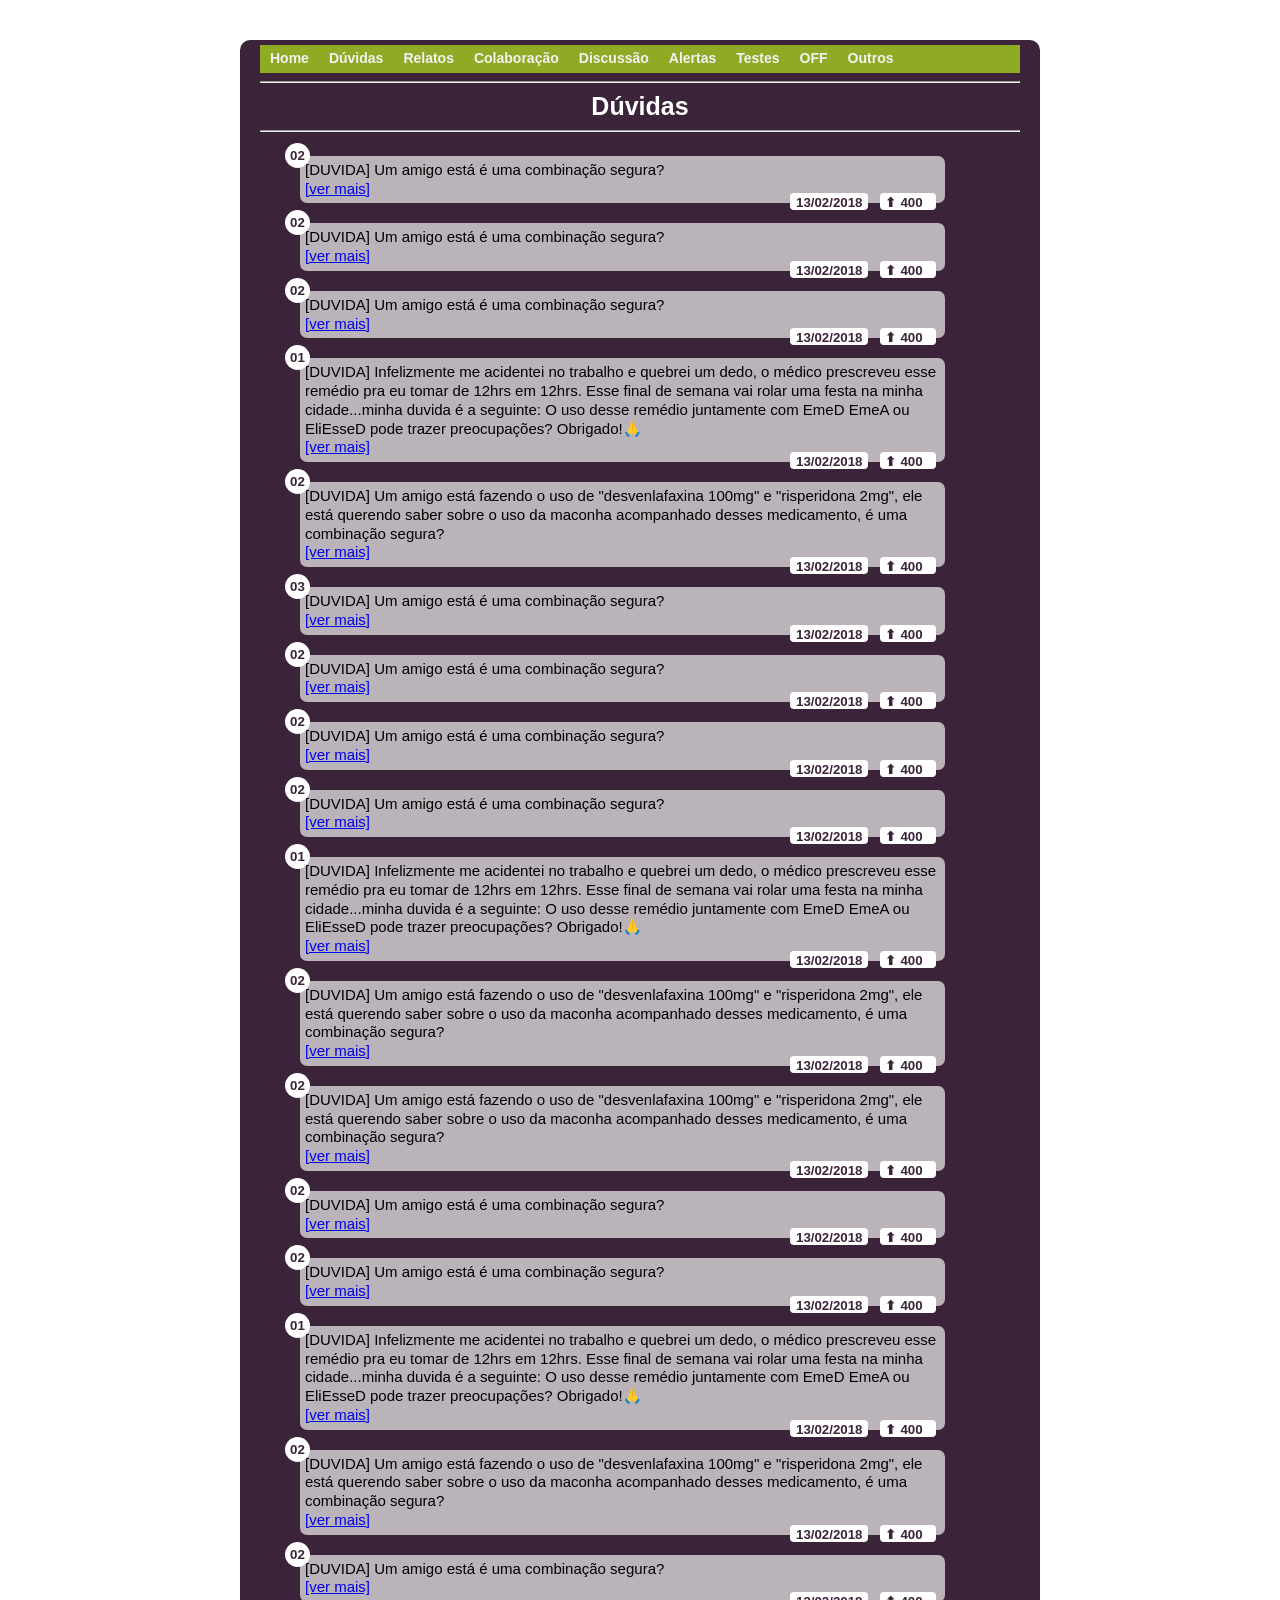
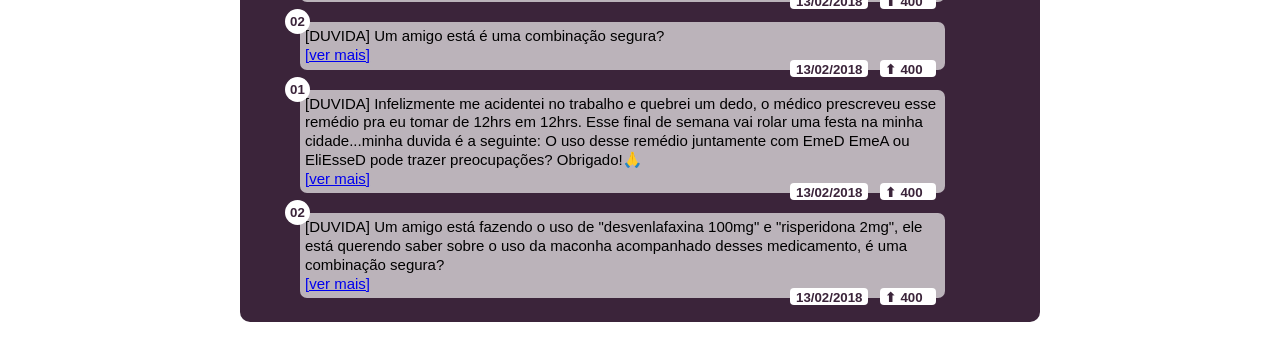
==== index.html @ 0b09cdf8 "Rename duvidas_v0.2.html to index.html" ====
<DOCTYPE html>
  <head>
    <title>Backup Preparty - Duvidas</title>
    <link rel="stylesheet" href="design_duvidas_v0.2.css">
  </head>
  <body>
    <main>
    <div class="topnav">
    <a class="active" href="#home">Home</a>
    <a href="#news">Dúvidas</a>
    <a href="#contact">Relatos</a>
    <a href="#about">Colaboração</a>
    <a href="#about">Discussão</a>
    <a href="#about">Alertas</a>
    <a href="#about">Testes</a>
    <a href="#about">OFF</a>
    <a href="#about">Outros</a>
    </div>

    <hr>
    <h4 class="topic_name"> Dúvidas </h4>
    <hr>

    <h5 class="numeros"> 02 </h5>
    <p class="child_c"> [DUVIDA] Um amigo está é uma combinação segura? <a href="1946122305636813_537935353299052.html" target="_blank"> </br>[ver mais] </a> </p>
    <h5 class="data"> 13/02/2018 </h5> <h5 class="upvote"> 400 </h5>  <h5 class="upvote_icon"> ⬆ </h5>

    <h5 class="numeros"> 02 </h5>
    <p class="child_c"> [DUVIDA] Um amigo está é uma combinação segura? <a href="1946122305636813_537935353299052.html" target="_blank"> </br>[ver mais] </a> </p>
    <h5 class="data"> 13/02/2018 </h5> <h5 class="upvote"> 400 </h5>  <h5 class="upvote_icon"> ⬆ </h5>

    <h5 class="numeros"> 02 </h5>
    <p class="child_c"> [DUVIDA] Um amigo está é uma combinação segura? <a href="1946122305636813_537935353299052.html" target="_blank"> </br>[ver mais] </a> </p>
    <h5 class="data"> 13/02/2018 </h5> <h5 class="upvote"> 400 </h5>  <h5 class="upvote_icon"> ⬆ </h5>

    <h5 class="numeros"> 01 </h5>
    <p class="child_c"> [DUVIDA] Infelizmente me acidentei no trabalho e quebrei um dedo, o médico prescreveu esse remédio pra eu tomar de 12hrs em 12hrs. Esse final de semana vai rolar uma festa na minha cidade...minha duvida é a seguinte: O uso desse remédio juntamente com EmeD EmeA ou EliEsseD pode trazer preocupações? Obrigado!🙏 <a href="1946122305636813_537935353299052.html" target="_blank"> </br>[ver mais] </a> </p>
    <h5 class="data"> 13/02/2018 </h5> <h5 class="upvote"> 400 </h5>  <h5 class="upvote_icon"> ⬆ </h5>

    <h5 class="numeros"> 02 </h5>
    <p class="child_c"> [DUVIDA] Um amigo está fazendo o uso de "desvenlafaxina 100mg" e "risperidona 2mg", ele está querendo saber sobre o uso da maconha acompanhado desses medicamento, é uma combinação segura? <a href="1946122305636813_537935353299052.html" target="_blank"> </br>[ver mais] </a> </p>
    <h5 class="data"> 13/02/2018 </h5> <h5 class="upvote"> 400 </h5>  <h5 class="upvote_icon"> ⬆ </h5>

    <h5 class="numeros"> 03 </h5>
    <p class="child_c"> [DUVIDA] Um amigo está é uma combinação segura? <a href="1946122305636813_537935353299052.html" target="_blank"> </br>[ver mais] </a> </p>
    <h5 class="data"> 13/02/2018 </h5> <h5 class="upvote"> 400 </h5>  <h5 class="upvote_icon"> ⬆ </h5>

    <h5 class="numeros"> 02 </h5>
    <p class="child_c"> [DUVIDA] Um amigo está é uma combinação segura? <a href="1946122305636813_537935353299052.html" target="_blank"> </br>[ver mais] </a> </p>
    <h5 class="data"> 13/02/2018 </h5> <h5 class="upvote"> 400 </h5>  <h5 class="upvote_icon"> ⬆ </h5>

    <h5 class="numeros"> 02 </h5>
    <p class="child_c"> [DUVIDA] Um amigo está é uma combinação segura? <a href="1946122305636813_537935353299052.html" target="_blank"> </br>[ver mais] </a> </p>
    <h5 class="data"> 13/02/2018 </h5> <h5 class="upvote"> 400 </h5>  <h5 class="upvote_icon"> ⬆ </h5>

    <h5 class="numeros"> 02 </h5>
    <p class="child_c"> [DUVIDA] Um amigo está é uma combinação segura? <a href="1946122305636813_537935353299052.html" target="_blank"> </br>[ver mais] </a> </p>
    <h5 class="data"> 13/02/2018 </h5> <h5 class="upvote"> 400 </h5>  <h5 class="upvote_icon"> ⬆ </h5>

    <h5 class="numeros"> 01 </h5>
    <p class="child_c"> [DUVIDA] Infelizmente me acidentei no trabalho e quebrei um dedo, o médico prescreveu esse remédio pra eu tomar de 12hrs em 12hrs. Esse final de semana vai rolar uma festa na minha cidade...minha duvida é a seguinte: O uso desse remédio juntamente com EmeD EmeA ou EliEsseD pode trazer preocupações? Obrigado!🙏 <a href="1946122305636813_537935353299052.html" target="_blank"> </br>[ver mais] </a> </p>
    <h5 class="data"> 13/02/2018 </h5> <h5 class="upvote"> 400 </h5>  <h5 class="upvote_icon"> ⬆ </h5>

    <h5 class="numeros"> 02 </h5>
    <p class="child_c"> [DUVIDA] Um amigo está fazendo o uso de "desvenlafaxina 100mg" e "risperidona 2mg", ele está querendo saber sobre o uso da maconha acompanhado desses medicamento, é uma combinação segura? <a href="1946122305636813_537935353299052.html" target="_blank"> </br>[ver mais] </a> </p>
    <h5 class="data"> 13/02/2018 </h5> <h5 class="upvote"> 400 </h5>  <h5 class="upvote_icon"> ⬆ </h5>

    <h5 class="numeros"> 02 </h5>
    <p class="child_c"> [DUVIDA] Um amigo está fazendo o uso de "desvenlafaxina 100mg" e "risperidona 2mg", ele está querendo saber sobre o uso da maconha acompanhado desses medicamento, é uma combinação segura? <a href="1946122305636813_537935353299052.html" target="_blank"> </br>[ver mais] </a> </p>
    <h5 class="data"> 13/02/2018 </h5> <h5 class="upvote"> 400 </h5>  <h5 class="upvote_icon"> ⬆ </h5>

    <h5 class="numeros"> 02 </h5>
    <p class="child_c"> [DUVIDA] Um amigo está é uma combinação segura? <a href="1946122305636813_537935353299052.html" target="_blank"> </br>[ver mais] </a> </p>
    <h5 class="data"> 13/02/2018 </h5> <h5 class="upvote"> 400 </h5>  <h5 class="upvote_icon"> ⬆ </h5>

    <h5 class="numeros"> 02 </h5>
    <p class="child_c"> [DUVIDA] Um amigo está é uma combinação segura? <a href="1946122305636813_537935353299052.html" target="_blank"> </br>[ver mais] </a> </p>
    <h5 class="data"> 13/02/2018 </h5> <h5 class="upvote"> 400 </h5>  <h5 class="upvote_icon"> ⬆ </h5>

    <h5 class="numeros"> 01 </h5>
    <p class="child_c"> [DUVIDA] Infelizmente me acidentei no trabalho e quebrei um dedo, o médico prescreveu esse remédio pra eu tomar de 12hrs em 12hrs. Esse final de semana vai rolar uma festa na minha cidade...minha duvida é a seguinte: O uso desse remédio juntamente com EmeD EmeA ou EliEsseD pode trazer preocupações? Obrigado!🙏 <a href="1946122305636813_537935353299052.html" target="_blank"> </br>[ver mais] </a> </p>
    <h5 class="data"> 13/02/2018 </h5> <h5 class="upvote"> 400 </h5>  <h5 class="upvote_icon"> ⬆ </h5>

    <h5 class="numeros"> 02 </h5>
    <p class="child_c"> [DUVIDA] Um amigo está fazendo o uso de "desvenlafaxina 100mg" e "risperidona 2mg", ele está querendo saber sobre o uso da maconha acompanhado desses medicamento, é uma combinação segura? <a href="1946122305636813_537935353299052.html" target="_blank"> </br>[ver mais] </a> </p>
    <h5 class="data"> 13/02/2018 </h5> <h5 class="upvote"> 400 </h5>  <h5 class="upvote_icon"> ⬆ </h5>

    <h5 class="numeros"> 02 </h5>
    <p class="child_c"> [DUVIDA] Um amigo está é uma combinação segura? <a href="1946122305636813_537935353299052.html" target="_blank"> </br>[ver mais] </a> </p>
    <h5 class="data"> 13/02/2018 </h5> <h5 class="upvote"> 400 </h5>  <h5 class="upvote_icon"> ⬆ </h5>

    <h5 class="numeros"> 02 </h5>
    <p class="child_c"> [DUVIDA] Um amigo está é uma combinação segura? <a href="1946122305636813_537935353299052.html" target="_blank"> </br>[ver mais] </a> </p>
    <h5 class="data"> 13/02/2018 </h5> <h5 class="upvote"> 400 </h5>  <h5 class="upvote_icon"> ⬆ </h5>

    <h5 class="numeros"> 01 </h5>
    <p class="child_c"> [DUVIDA] Infelizmente me acidentei no trabalho e quebrei um dedo, o médico prescreveu esse remédio pra eu tomar de 12hrs em 12hrs. Esse final de semana vai rolar uma festa na minha cidade...minha duvida é a seguinte: O uso desse remédio juntamente com EmeD EmeA ou EliEsseD pode trazer preocupações? Obrigado!🙏 <a href="1946122305636813_537935353299052.html" target="_blank"> </br>[ver mais] </a> </p>
    <h5 class="data"> 13/02/2018 </h5> <h5 class="upvote"> 400 </h5>  <h5 class="upvote_icon"> ⬆ </h5>

    <h5 class="numeros"> 02 </h5>
    <p class="child_c"> [DUVIDA] Um amigo está fazendo o uso de "desvenlafaxina 100mg" e "risperidona 2mg", ele está querendo saber sobre o uso da maconha acompanhado desses medicamento, é uma combinação segura? <a href="1946122305636813_537935353299052.html" target="_blank"> </br>[ver mais] </a> </p>
    <h5 class="data"> 13/02/2018 </h5> <h5 class="upvote"> 400 </h5>  <h5 class="upvote_icon"> ⬆ </h5>



    </main>
  </body>
</html>
---- design_duvidas_v0.2.css ----
body{
  width: 95%;
  max-width: 800px;
  margin: auto;
  padding-top: 20px;
  /* background: url(fundo.jpg) center; */

  font-family: sans-serif;
  line-height: 1.25
}

main{
  background: #3b243a;
  /* background: black; */
  padding: 5px 20px;
  margin-top: 20px;
  margin-bottom: 20px;
  border-radius: 10px;
  padding-bottom: 20px;
}

/* Add a black background color to the top navigation */
.topnav {
    background-color: #90aa26;
    overflow: hidden;
    /* position: fixed; */
}

/* Style the links inside the navigation bar */
.topnav a {
    float: left;
    color: #f2f2f2;
    text-align: center;
    padding: 5px 10px;
    text-decoration: none;
    font-size: 14px;
    font-weight: bold;
    /* border:1px solid black; */
}

/* Change the color of links on hover */
.topnav a:hover {
    background-color: #ddd;
    color: black;
}

/* Add a color to the active/current link */
/* .topnav a.active {
    background-color: #4CAF50;
    color: white;
} */

.logo, .band-name, .headline{
  margin: 0;
  text-align: center;
}

.post{
  border-radius: 10px;
  background: #ffffffa6;
  color: black;
  text-align: justify;
  padding: 10px;

  max-width: 5ch;
  overflow: hidden;
  text-overflow: ellipsis;
  white-space: nowrap;
}
.parent_c{
  background: #7b5d7a7a;
  font-weight: normal;
  font-size: 15px;
  color: white;
  margin: 5px;
  margin-right: 40px;
  padding: 5px;
  border-radius: 7px;
}

.child_c{
  background: #ffffffa6;
  font-size: 15px;
  font-weight: normal;
  margin-left: 40px;
  margin-right: 75px;
  margin-top: 25px;
  margin-bottom: -55px;
  border-radius: 7px;
  padding: 5px;
}

.comment{
  margin: 0;
  font-weight: bold;
  color: white;
}

.topic_name{
  font-size: 25px;
  font-weight: bold;
  text-align: center;
  color: white;
  padding: 0;
  margin: 0;
}

.numeros{
  /* color: #3b243a; */
  /* color: black; */
  color: #3b243a;
  position:relative;
  width:25px;
  height:20px;
  background:white;
  left:42px;
  top:20px;
  text-align: center;
  /* font-size: 15px; */
  padding-top: 5px;
  border-radius:15px;
  /* border:3px solid #90aa26; */
  margin: -17px;
}

.upvote{
  /* color: #3b243a; */
  /* color: black; */
  color: #3b243a;
  position:relative;
  width:45px;
  height:15px;
  background:white;
  left:620px;
  top:28px;
  text-align: center;
  /* font-size: 15px; */
  padding-top: 2px;
  padding-left: 9px;
  padding-right: 2px;
  border-radius:4px;
  /* border:3px solid #90aa26; */
  margin:0;
  /* margin-left: 10px; */
}

.upvote_icon{
  /* color: #3b243a; */
  /* color: black; */
  color: #3b243a;
  position:relative;
  width:30px;
  height:20px;
  /* background:white; */
  left:615px;
  top:8px;
  text-align: center;
  /* font-size: 15px; */
  padding-top: 5px;
  border-radius:4px;
  /* border:3px solid #90aa26; */
  margin: 0;
}

.data{
  /* color: #3b243a; */
  /* color: black; */
  color: #3b243a;
  position:relative;
  width:60px;
  height:15px;
  background:white;
  left:530px;
  top:45px;
  text-align: center;
  /* font-size: 15px; */
  padding-top: 2px;
  padding-left: 6px;
  padding-right: 12px;
  border-radius:4px;
  /* border:3px solid #90aa26; */
  margin:0;
  /* margin-left: 10px; */
}
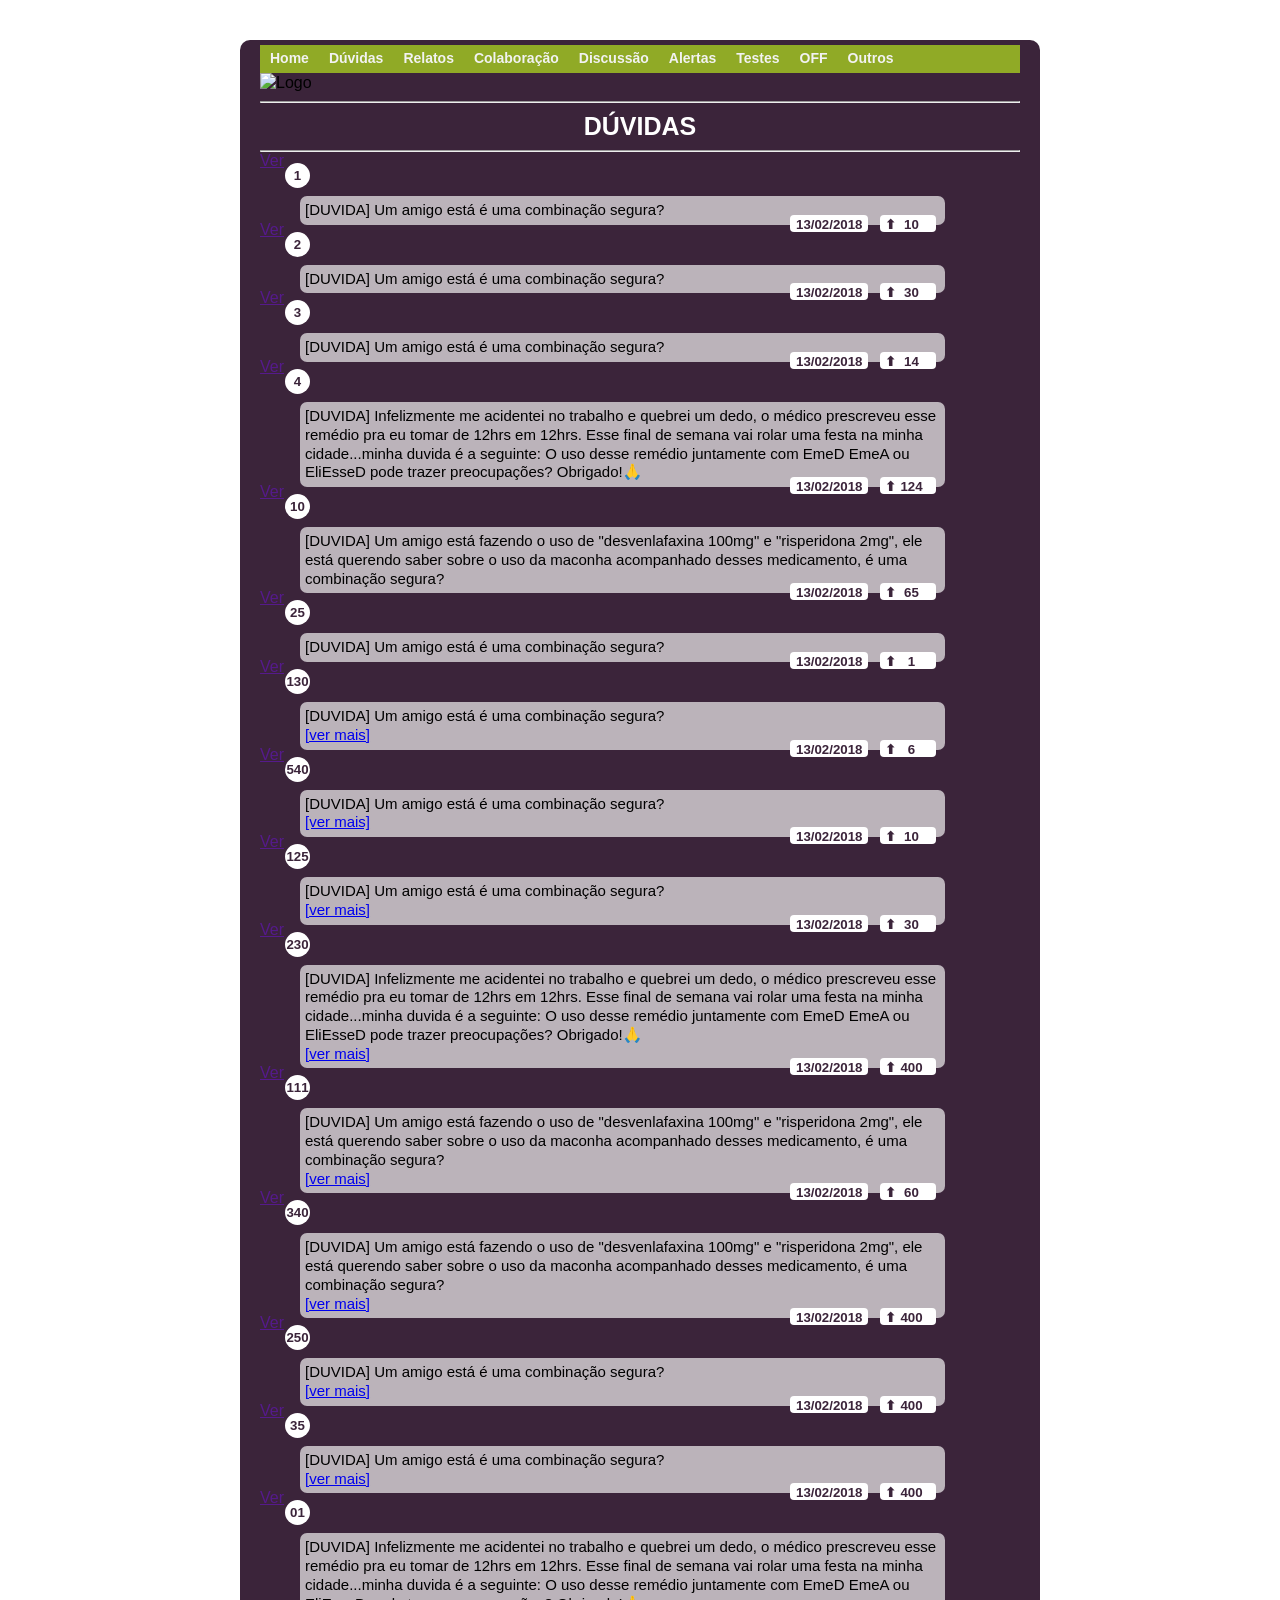
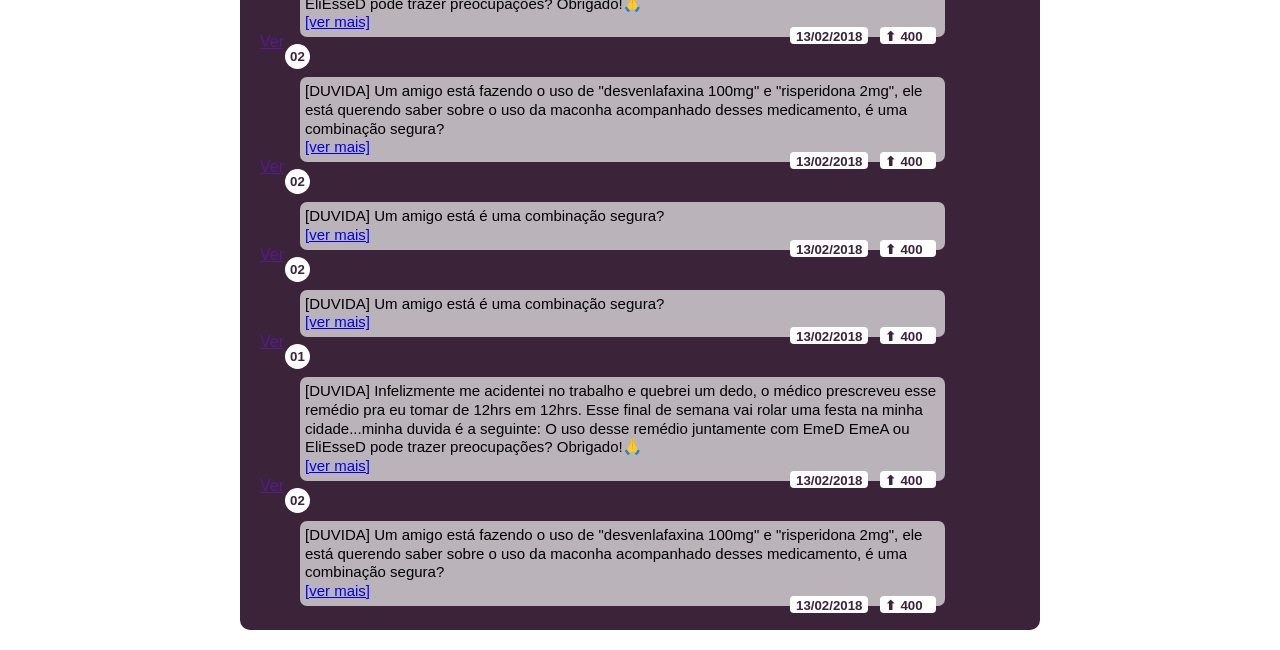
==== commit 1bb830ca: "Update index.html" ====
--- a/index.html
+++ b/index.html
@@ -7,97 +7,100 @@
     <main>
     <div class="topnav">
     <a class="active" href="#home">Home</a>
-    <a href="#news">Dúvidas</a>
-    <a href="#contact">Relatos</a>
-    <a href="#about">Colaboração</a>
-    <a href="#about">Discussão</a>
-    <a href="#about">Alertas</a>
-    <a href="#about">Testes</a>
-    <a href="#about">OFF</a>
-    <a href="#about">Outros</a>
+    <a href="#duvidas">Dúvidas</a>
+    <a href="#relatos">Relatos</a>
+    <a href="#colab">Colaboração</a>
+    <a href="#discussao">Discussão</a>
+    <a href="#alertas">Alertas</a>
+    <a href="#testes">Testes</a>
+    <a href="#off">OFF</a>
+    <a href="#outros">Outros</a>
+    </object>
     </div>
 
+    <img id="logo_barra" src="prep_logo_new.svg" alt="Logo">
+
     <hr>
-    <h4 class="topic_name"> Dúvidas </h4>
+    <h4 class="topic_name"> DÚVIDAS </h4>
     <hr>
 
-    <h5 class="numeros"> 02 </h5>
+    <h5 class="numeros"> 1 </h5> <a href="" class="abrir_post"> Ver </a>
+    <p class="child_c"> [DUVIDA] Um amigo está é uma combinação segura? </p>
+    <h5 class="data"> 13/02/2018 </h5> <h5 class="upvote"> 10 </h5>  <h5 class="upvote_icon"> ⬆ </h5>
+
+    <h5 class="numeros"> 2 </h5> <a href="" class="abrir_post"> Ver </a>
+    <p class="child_c"> [DUVIDA] Um amigo está é uma combinação segura? </p>
+    <h5 class="data"> 13/02/2018 </h5> <h5 class="upvote"> 30 </h5>  <h5 class="upvote_icon"> ⬆ </h5>
+
+    <h5 class="numeros"> 3 </h5> <a href="" class="abrir_post"> Ver </a>
+    <p class="child_c"> [DUVIDA] Um amigo está é uma combinação segura? </p>
+    <h5 class="data"> 13/02/2018 </h5> <h5 class="upvote"> 14 </h5>  <h5 class="upvote_icon"> ⬆ </h5>
+
+    <h5 class="numeros"> 4 </h5> <a href="" class="abrir_post"> Ver </a>
+    <p class="child_c"> [DUVIDA] Infelizmente me acidentei no trabalho e quebrei um dedo, o médico prescreveu esse remédio pra eu tomar de 12hrs em 12hrs. Esse final de semana vai rolar uma festa na minha cidade...minha duvida é a seguinte: O uso desse remédio juntamente com EmeD EmeA ou EliEsseD pode trazer preocupações? Obrigado!🙏 </p>
+    <h5 class="data"> 13/02/2018 </h5> <h5 class="upvote"> 124 </h5>  <h5 class="upvote_icon"> ⬆ </h5>
+
+    <h5 class="numeros"> 10 </h5> <a href="" class="abrir_post"> Ver </a>
+    <p class="child_c"> [DUVIDA] Um amigo está fazendo o uso de "desvenlafaxina 100mg" e "risperidona 2mg", ele está querendo saber sobre o uso da maconha acompanhado desses medicamento, é uma combinação segura? </p>
+    <h5 class="data"> 13/02/2018 </h5> <h5 class="upvote"> 65 </h5>  <h5 class="upvote_icon"> ⬆ </h5>
+
+    <h5 class="numeros"> 25 </h5> <a href="" class="abrir_post"> Ver </a>
+    <p class="child_c"> [DUVIDA] Um amigo está é uma combinação segura? </p>
+    <h5 class="data"> 13/02/2018 </h5> <h5 class="upvote"> 1 </h5>  <h5 class="upvote_icon"> ⬆ </h5>
+
+    <h5 class="numeros"> 130 </h5><a href="" class="abrir_post"> Ver </a>
+    <p class="child_c"> [DUVIDA] Um amigo está é uma combinação segura? <a href="1946122305636813_537935353299052.html" target="_blank"> </br>[ver mais] </a> </p>
+    <h5 class="data"> 13/02/2018 </h5> <h5 class="upvote"> 6 </h5>  <h5 class="upvote_icon"> ⬆ </h5>
+
+    <h5 class="numeros"> 540 </h5><a href="" class="abrir_post"> Ver </a>
+    <p class="child_c"> [DUVIDA] Um amigo está é uma combinação segura? <a href="1946122305636813_537935353299052.html" target="_blank"> </br>[ver mais] </a> </p>
+    <h5 class="data"> 13/02/2018 </h5> <h5 class="upvote"> 10 </h5>  <h5 class="upvote_icon"> ⬆ </h5>
+
+    <h5 class="numeros"> 125 </h5><a href="" class="abrir_post"> Ver </a>
+    <p class="child_c"> [DUVIDA] Um amigo está é uma combinação segura? <a href="1946122305636813_537935353299052.html" target="_blank"> </br>[ver mais] </a> </p>
+    <h5 class="data"> 13/02/2018 </h5> <h5 class="upvote"> 30 </h5>  <h5 class="upvote_icon"> ⬆ </h5>
+
+    <h5 class="numeros"> 230 </h5><a href="" class="abrir_post"> Ver </a>
+    <p class="child_c"> [DUVIDA] Infelizmente me acidentei no trabalho e quebrei um dedo, o médico prescreveu esse remédio pra eu tomar de 12hrs em 12hrs. Esse final de semana vai rolar uma festa na minha cidade...minha duvida é a seguinte: O uso desse remédio juntamente com EmeD EmeA ou EliEsseD pode trazer preocupações? Obrigado!🙏 <a href="1946122305636813_537935353299052.html" target="_blank"> </br>[ver mais] </a> </p>
+    <h5 class="data"> 13/02/2018 </h5> <h5 class="upvote"> 400 </h5>  <h5 class="upvote_icon"> ⬆ </h5>
+
+    <h5 class="numeros"> 111 </h5><a href="" class="abrir_post"> Ver </a>
+    <p class="child_c"> [DUVIDA] Um amigo está fazendo o uso de "desvenlafaxina 100mg" e "risperidona 2mg", ele está querendo saber sobre o uso da maconha acompanhado desses medicamento, é uma combinação segura? <a href="1946122305636813_537935353299052.html" target="_blank"> </br>[ver mais] </a> </p>
+    <h5 class="data"> 13/02/2018 </h5> <h5 class="upvote"> 60 </h5>  <h5 class="upvote_icon"> ⬆ </h5>
+
+    <h5 class="numeros"> 340 </h5><a href="" class="abrir_post"> Ver </a>
+    <p class="child_c"> [DUVIDA] Um amigo está fazendo o uso de "desvenlafaxina 100mg" e "risperidona 2mg", ele está querendo saber sobre o uso da maconha acompanhado desses medicamento, é uma combinação segura? <a href="1946122305636813_537935353299052.html" target="_blank"> </br>[ver mais] </a> </p>
+    <h5 class="data"> 13/02/2018 </h5> <h5 class="upvote"> 400 </h5>  <h5 class="upvote_icon"> ⬆ </h5>
+
+    <h5 class="numeros"> 250 </h5><a href="" class="abrir_post"> Ver </a>
     <p class="child_c"> [DUVIDA] Um amigo está é uma combinação segura? <a href="1946122305636813_537935353299052.html" target="_blank"> </br>[ver mais] </a> </p>
     <h5 class="data"> 13/02/2018 </h5> <h5 class="upvote"> 400 </h5>  <h5 class="upvote_icon"> ⬆ </h5>
 
-    <h5 class="numeros"> 02 </h5>
+    <h5 class="numeros"> 35 </h5><a href="" class="abrir_post"> Ver </a>
     <p class="child_c"> [DUVIDA] Um amigo está é uma combinação segura? <a href="1946122305636813_537935353299052.html" target="_blank"> </br>[ver mais] </a> </p>
     <h5 class="data"> 13/02/2018 </h5> <h5 class="upvote"> 400 </h5>  <h5 class="upvote_icon"> ⬆ </h5>
 
-    <h5 class="numeros"> 02 </h5>
+    <h5 class="numeros"> 01 </h5><a href="" class="abrir_post"> Ver </a>
+    <p class="child_c"> [DUVIDA] Infelizmente me acidentei no trabalho e quebrei um dedo, o médico prescreveu esse remédio pra eu tomar de 12hrs em 12hrs. Esse final de semana vai rolar uma festa na minha cidade...minha duvida é a seguinte: O uso desse remédio juntamente com EmeD EmeA ou EliEsseD pode trazer preocupações? Obrigado!🙏 <a href="1946122305636813_537935353299052.html" target="_blank"> </br>[ver mais] </a> </p>
+    <h5 class="data"> 13/02/2018 </h5> <h5 class="upvote"> 400 </h5>  <h5 class="upvote_icon"> ⬆ </h5>
+
+    <h5 class="numeros"> 02 </h5><a href="" class="abrir_post"> Ver </a>
+    <p class="child_c"> [DUVIDA] Um amigo está fazendo o uso de "desvenlafaxina 100mg" e "risperidona 2mg", ele está querendo saber sobre o uso da maconha acompanhado desses medicamento, é uma combinação segura? <a href="1946122305636813_537935353299052.html" target="_blank"> </br>[ver mais] </a> </p>
+    <h5 class="data"> 13/02/2018 </h5> <h5 class="upvote"> 400 </h5>  <h5 class="upvote_icon"> ⬆ </h5>
+
+    <h5 class="numeros"> 02 </h5><a href="" class="abrir_post"> Ver </a>
     <p class="child_c"> [DUVIDA] Um amigo está é uma combinação segura? <a href="1946122305636813_537935353299052.html" target="_blank"> </br>[ver mais] </a> </p>
     <h5 class="data"> 13/02/2018 </h5> <h5 class="upvote"> 400 </h5>  <h5 class="upvote_icon"> ⬆ </h5>
 
-    <h5 class="numeros"> 01 </h5>
+    <h5 class="numeros"> 02 </h5><a href="" class="abrir_post"> Ver </a>
+    <p class="child_c"> [DUVIDA] Um amigo está é uma combinação segura? <a href="1946122305636813_537935353299052.html" target="_blank"> </br>[ver mais] </a> </p>
+    <h5 class="data"> 13/02/2018 </h5> <h5 class="upvote"> 400 </h5>  <h5 class="upvote_icon"> ⬆ </h5>
+
+    <h5 class="numeros"> 01 </h5><a href="" class="abrir_post"> Ver </a>
     <p class="child_c"> [DUVIDA] Infelizmente me acidentei no trabalho e quebrei um dedo, o médico prescreveu esse remédio pra eu tomar de 12hrs em 12hrs. Esse final de semana vai rolar uma festa na minha cidade...minha duvida é a seguinte: O uso desse remédio juntamente com EmeD EmeA ou EliEsseD pode trazer preocupações? Obrigado!🙏 <a href="1946122305636813_537935353299052.html" target="_blank"> </br>[ver mais] </a> </p>
     <h5 class="data"> 13/02/2018 </h5> <h5 class="upvote"> 400 </h5>  <h5 class="upvote_icon"> ⬆ </h5>
 
-    <h5 class="numeros"> 02 </h5>
-    <p class="child_c"> [DUVIDA] Um amigo está fazendo o uso de "desvenlafaxina 100mg" e "risperidona 2mg", ele está querendo saber sobre o uso da maconha acompanhado desses medicamento, é uma combinação segura? <a href="1946122305636813_537935353299052.html" target="_blank"> </br>[ver mais] </a> </p>
-    <h5 class="data"> 13/02/2018 </h5> <h5 class="upvote"> 400 </h5>  <h5 class="upvote_icon"> ⬆ </h5>
-
-    <h5 class="numeros"> 03 </h5>
-    <p class="child_c"> [DUVIDA] Um amigo está é uma combinação segura? <a href="1946122305636813_537935353299052.html" target="_blank"> </br>[ver mais] </a> </p>
-    <h5 class="data"> 13/02/2018 </h5> <h5 class="upvote"> 400 </h5>  <h5 class="upvote_icon"> ⬆ </h5>
-
-    <h5 class="numeros"> 02 </h5>
-    <p class="child_c"> [DUVIDA] Um amigo está é uma combinação segura? <a href="1946122305636813_537935353299052.html" target="_blank"> </br>[ver mais] </a> </p>
-    <h5 class="data"> 13/02/2018 </h5> <h5 class="upvote"> 400 </h5>  <h5 class="upvote_icon"> ⬆ </h5>
-
-    <h5 class="numeros"> 02 </h5>
-    <p class="child_c"> [DUVIDA] Um amigo está é uma combinação segura? <a href="1946122305636813_537935353299052.html" target="_blank"> </br>[ver mais] </a> </p>
-    <h5 class="data"> 13/02/2018 </h5> <h5 class="upvote"> 400 </h5>  <h5 class="upvote_icon"> ⬆ </h5>
-
-    <h5 class="numeros"> 02 </h5>
-    <p class="child_c"> [DUVIDA] Um amigo está é uma combinação segura? <a href="1946122305636813_537935353299052.html" target="_blank"> </br>[ver mais] </a> </p>
-    <h5 class="data"> 13/02/2018 </h5> <h5 class="upvote"> 400 </h5>  <h5 class="upvote_icon"> ⬆ </h5>
-
-    <h5 class="numeros"> 01 </h5>
-    <p class="child_c"> [DUVIDA] Infelizmente me acidentei no trabalho e quebrei um dedo, o médico prescreveu esse remédio pra eu tomar de 12hrs em 12hrs. Esse final de semana vai rolar uma festa na minha cidade...minha duvida é a seguinte: O uso desse remédio juntamente com EmeD EmeA ou EliEsseD pode trazer preocupações? Obrigado!🙏 <a href="1946122305636813_537935353299052.html" target="_blank"> </br>[ver mais] </a> </p>
-    <h5 class="data"> 13/02/2018 </h5> <h5 class="upvote"> 400 </h5>  <h5 class="upvote_icon"> ⬆ </h5>
-
-    <h5 class="numeros"> 02 </h5>
-    <p class="child_c"> [DUVIDA] Um amigo está fazendo o uso de "desvenlafaxina 100mg" e "risperidona 2mg", ele está querendo saber sobre o uso da maconha acompanhado desses medicamento, é uma combinação segura? <a href="1946122305636813_537935353299052.html" target="_blank"> </br>[ver mais] </a> </p>
-    <h5 class="data"> 13/02/2018 </h5> <h5 class="upvote"> 400 </h5>  <h5 class="upvote_icon"> ⬆ </h5>
-
-    <h5 class="numeros"> 02 </h5>
-    <p class="child_c"> [DUVIDA] Um amigo está fazendo o uso de "desvenlafaxina 100mg" e "risperidona 2mg", ele está querendo saber sobre o uso da maconha acompanhado desses medicamento, é uma combinação segura? <a href="1946122305636813_537935353299052.html" target="_blank"> </br>[ver mais] </a> </p>
-    <h5 class="data"> 13/02/2018 </h5> <h5 class="upvote"> 400 </h5>  <h5 class="upvote_icon"> ⬆ </h5>
-
-    <h5 class="numeros"> 02 </h5>
-    <p class="child_c"> [DUVIDA] Um amigo está é uma combinação segura? <a href="1946122305636813_537935353299052.html" target="_blank"> </br>[ver mais] </a> </p>
-    <h5 class="data"> 13/02/2018 </h5> <h5 class="upvote"> 400 </h5>  <h5 class="upvote_icon"> ⬆ </h5>
-
-    <h5 class="numeros"> 02 </h5>
-    <p class="child_c"> [DUVIDA] Um amigo está é uma combinação segura? <a href="1946122305636813_537935353299052.html" target="_blank"> </br>[ver mais] </a> </p>
-    <h5 class="data"> 13/02/2018 </h5> <h5 class="upvote"> 400 </h5>  <h5 class="upvote_icon"> ⬆ </h5>
-
-    <h5 class="numeros"> 01 </h5>
-    <p class="child_c"> [DUVIDA] Infelizmente me acidentei no trabalho e quebrei um dedo, o médico prescreveu esse remédio pra eu tomar de 12hrs em 12hrs. Esse final de semana vai rolar uma festa na minha cidade...minha duvida é a seguinte: O uso desse remédio juntamente com EmeD EmeA ou EliEsseD pode trazer preocupações? Obrigado!🙏 <a href="1946122305636813_537935353299052.html" target="_blank"> </br>[ver mais] </a> </p>
-    <h5 class="data"> 13/02/2018 </h5> <h5 class="upvote"> 400 </h5>  <h5 class="upvote_icon"> ⬆ </h5>
-
-    <h5 class="numeros"> 02 </h5>
-    <p class="child_c"> [DUVIDA] Um amigo está fazendo o uso de "desvenlafaxina 100mg" e "risperidona 2mg", ele está querendo saber sobre o uso da maconha acompanhado desses medicamento, é uma combinação segura? <a href="1946122305636813_537935353299052.html" target="_blank"> </br>[ver mais] </a> </p>
-    <h5 class="data"> 13/02/2018 </h5> <h5 class="upvote"> 400 </h5>  <h5 class="upvote_icon"> ⬆ </h5>
-
-    <h5 class="numeros"> 02 </h5>
-    <p class="child_c"> [DUVIDA] Um amigo está é uma combinação segura? <a href="1946122305636813_537935353299052.html" target="_blank"> </br>[ver mais] </a> </p>
-    <h5 class="data"> 13/02/2018 </h5> <h5 class="upvote"> 400 </h5>  <h5 class="upvote_icon"> ⬆ </h5>
-
-    <h5 class="numeros"> 02 </h5>
-    <p class="child_c"> [DUVIDA] Um amigo está é uma combinação segura? <a href="1946122305636813_537935353299052.html" target="_blank"> </br>[ver mais] </a> </p>
-    <h5 class="data"> 13/02/2018 </h5> <h5 class="upvote"> 400 </h5>  <h5 class="upvote_icon"> ⬆ </h5>
-
-    <h5 class="numeros"> 01 </h5>
-    <p class="child_c"> [DUVIDA] Infelizmente me acidentei no trabalho e quebrei um dedo, o médico prescreveu esse remédio pra eu tomar de 12hrs em 12hrs. Esse final de semana vai rolar uma festa na minha cidade...minha duvida é a seguinte: O uso desse remédio juntamente com EmeD EmeA ou EliEsseD pode trazer preocupações? Obrigado!🙏 <a href="1946122305636813_537935353299052.html" target="_blank"> </br>[ver mais] </a> </p>
-    <h5 class="data"> 13/02/2018 </h5> <h5 class="upvote"> 400 </h5>  <h5 class="upvote_icon"> ⬆ </h5>
-
-    <h5 class="numeros"> 02 </h5>
+    <h5 class="numeros"> 02 </h5><a href="" class="abrir_post"> Ver </a>
     <p class="child_c"> [DUVIDA] Um amigo está fazendo o uso de "desvenlafaxina 100mg" e "risperidona 2mg", ele está querendo saber sobre o uso da maconha acompanhado desses medicamento, é uma combinação segura? <a href="1946122305636813_537935353299052.html" target="_blank"> </br>[ver mais] </a> </p>
     <h5 class="data"> 13/02/2018 </h5> <h5 class="upvote"> 400 </h5>  <h5 class="upvote_icon"> ⬆ </h5>
 
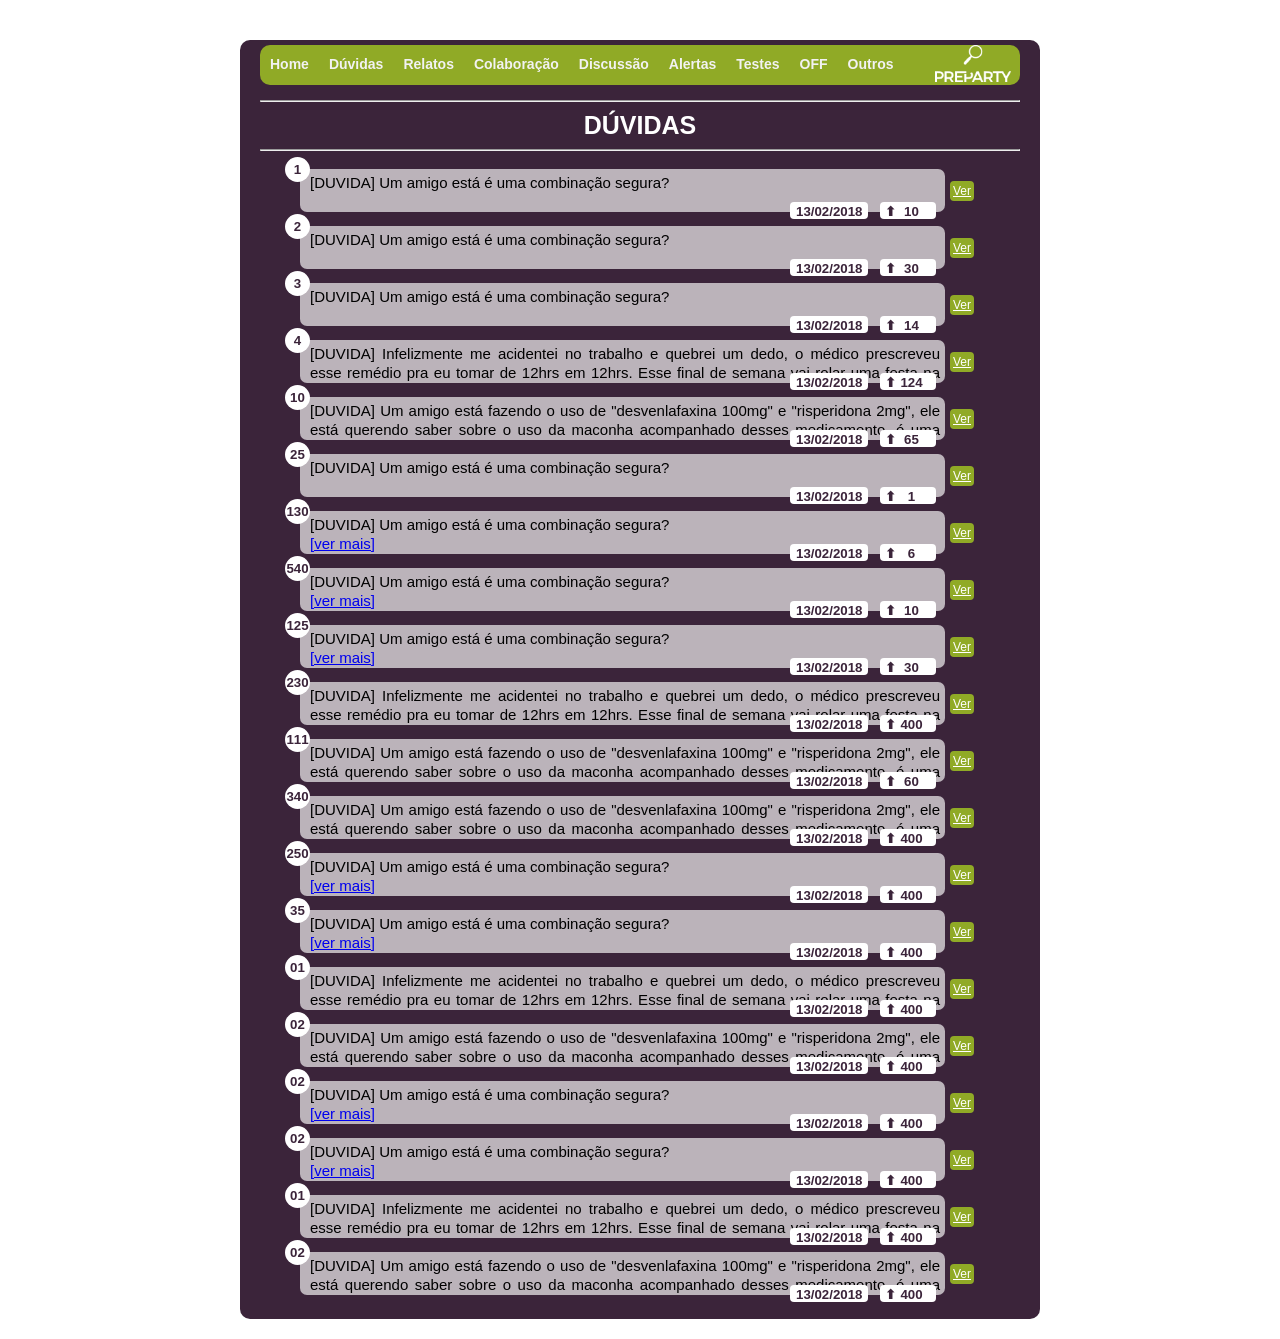
==== commit e5458d4f: "Update index.html" ====
--- a/index.html
+++ b/index.html
@@ -18,7 +18,7 @@
     </object>
     </div>
 
-    <img id="logo_barra" src="prep_logo_new.svg" alt="Logo">
+    <img id="logo_barra" src="prep_logo_new.png" alt="Logo">
 
     <hr>
     <h4 class="topic_name"> DÚVIDAS </h4>
--- a/design_duvidas_v0.2.css
+++ b/design_duvidas_v0.2.css
@@ -23,6 +23,7 @@
 .topnav {
     background-color: #90aa26;
     overflow: hidden;
+    border-radius: 10px;
     /* position: fixed; */
 }
 
@@ -31,10 +32,11 @@
     float: left;
     color: #f2f2f2;
     text-align: center;
-    padding: 5px 10px;
+    padding: 11px 10px;
     text-decoration: none;
     font-size: 14px;
     font-weight: bold;
+    border-radius: 10px;
     /* border:1px solid black; */
 }
 
@@ -61,11 +63,23 @@
   color: black;
   text-align: justify;
   padding: 10px;
-
-  max-width: 5ch;
+}
+
+.post {
+  position: relative;
+  display: inline-block;
+  word-wrap: break-word;
   overflow: hidden;
-  text-overflow: ellipsis;
-  white-space: nowrap;
+  max-height: 3.6em; /* (Number of lines you want visible) * (line-height) */
+  line-height: 1.2em;
+  text-align:justify;
+}
+
+.post.ellipsis::after {
+  content: "...";
+  position: absolute;
+  right: -12px;
+  bottom: 4px;
 }
 .parent_c{
   background: #7b5d7a7a;
@@ -88,6 +102,10 @@
   margin-bottom: -55px;
   border-radius: 7px;
   padding: 5px;
+  padding-left: 10px;
+  text-align:justify;
+  height: 33px;
+  overflow: hidden;
 }
 
 .comment{
@@ -114,13 +132,14 @@
   height:20px;
   background:white;
   left:42px;
-  top:20px;
+  top:15px;
   text-align: center;
   /* font-size: 15px; */
   padding-top: 5px;
   border-radius:15px;
   /* border:3px solid #90aa26; */
   margin: -17px;
+  margin-bottom: -38px;
 }
 
 .upvote{
@@ -182,3 +201,25 @@
   margin:0;
   /* margin-left: 10px; */
 }
+
+.abrir_post{
+  /* color: #3b243a; */
+  color: white;
+  position:relative;
+  /* width:34px;
+  height:30px; */
+  /* background:white; */
+  left:690px;
+  top:55px;
+  text-align: center;
+  font-size: 12px;
+  padding: 3px;
+  border-radius:4px;
+  /* border:3px solid #90aa26; */
+  margin: 0;
+  margin-top: -10px;
+  background-color: #90aa26;
+}
+
+#logo_barra{width: 10%; height: auto; margin-bottom: -30px; position: relative;left: 675px;
+top: -40px;}
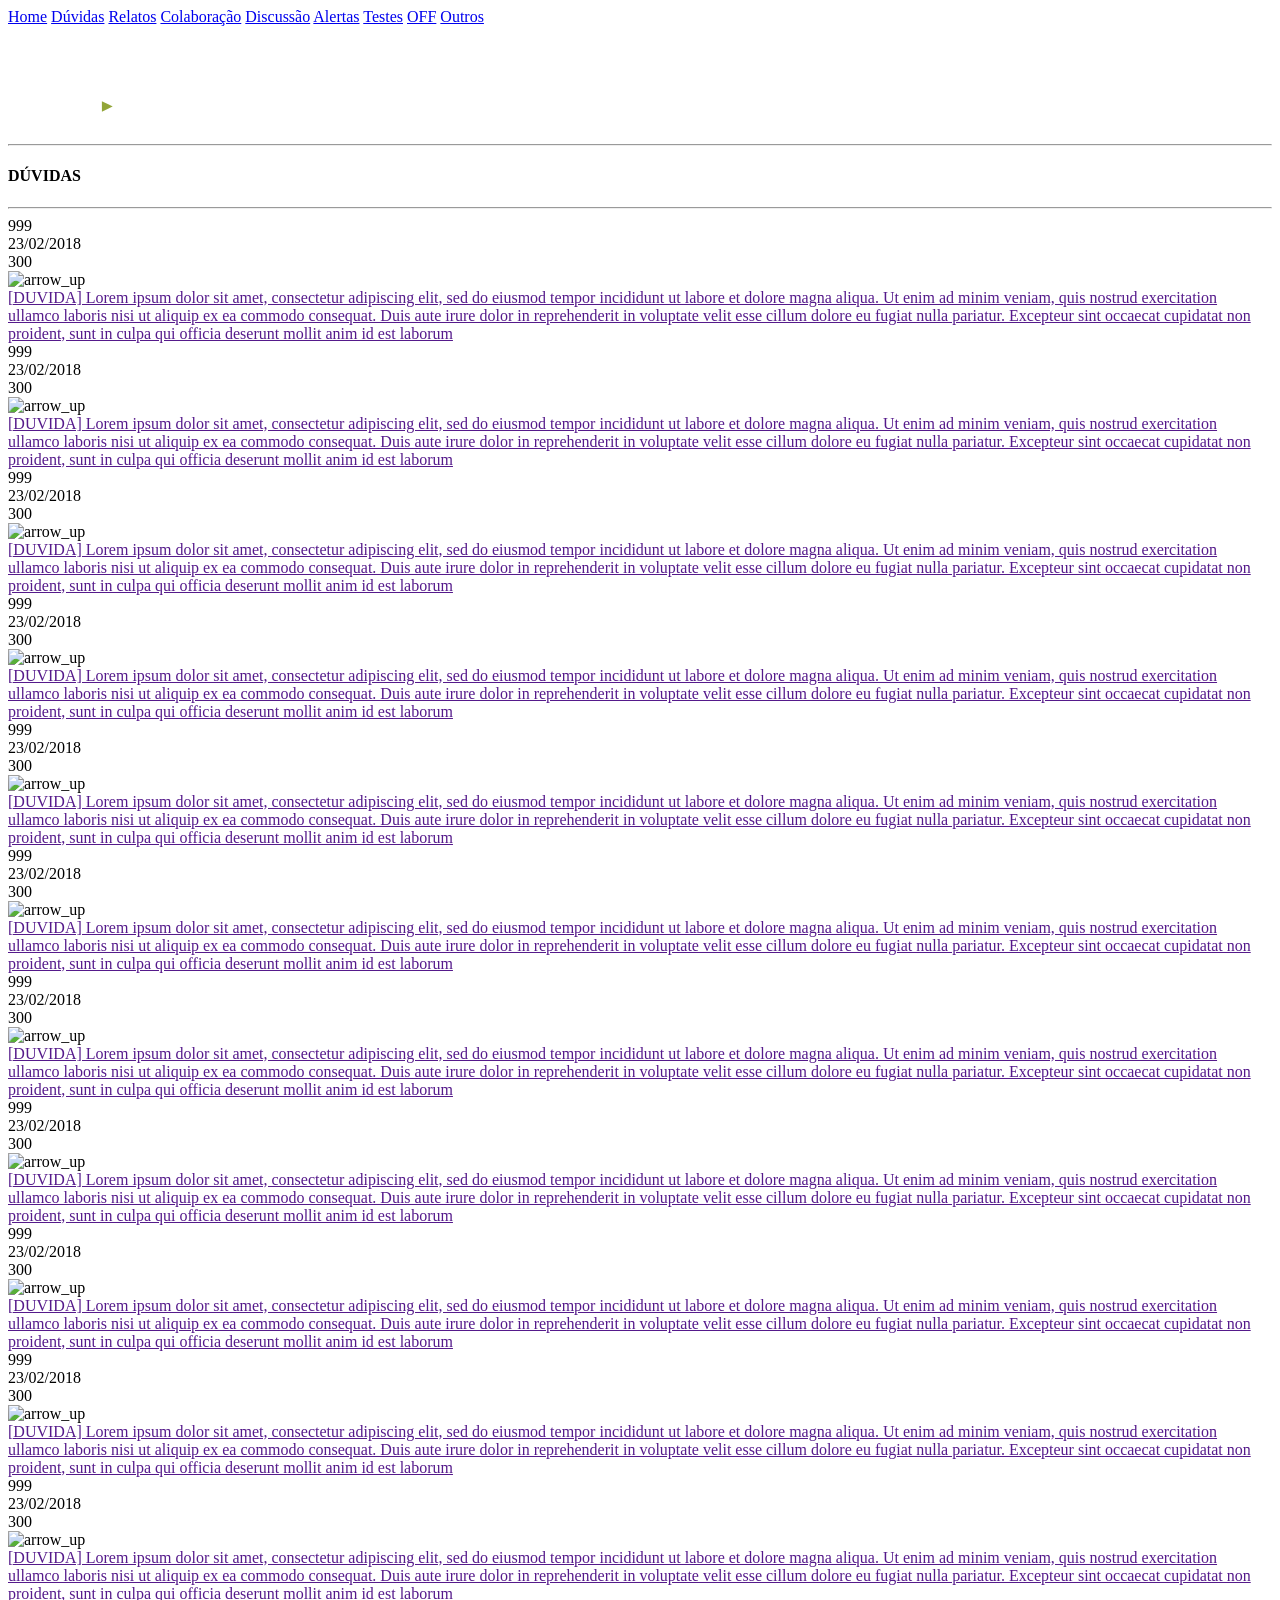
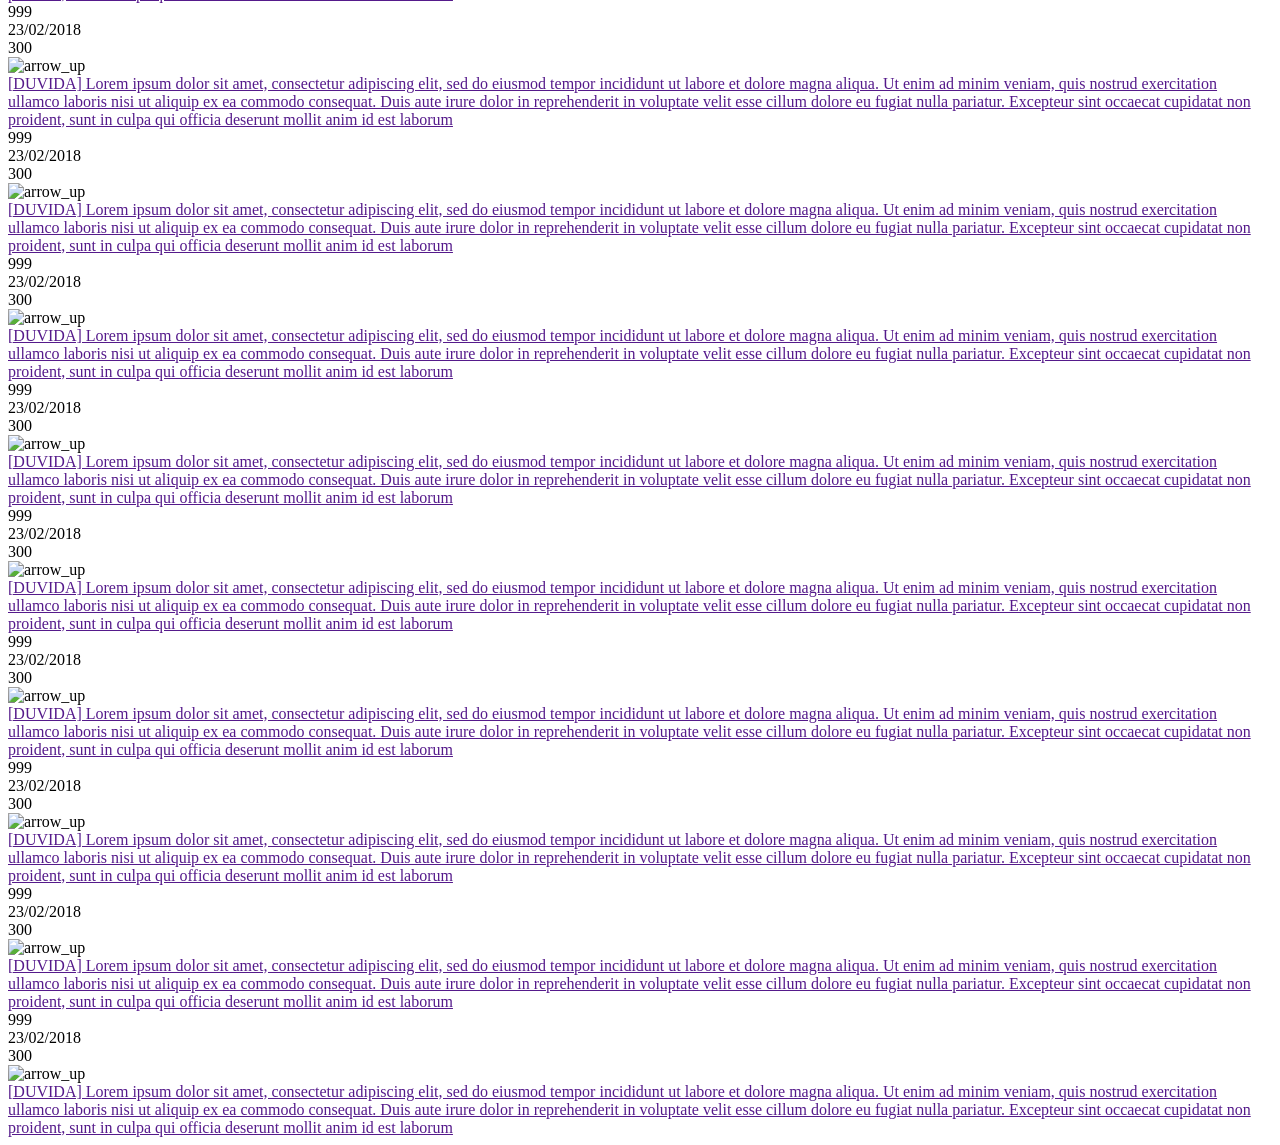
==== commit 312b19c5: "Add files via upload" ====
--- a/index.html
+++ b/index.html
@@ -1,7 +1,7 @@
 <DOCTYPE html>
   <head>
     <title>Backup Preparty - Duvidas</title>
-    <link rel="stylesheet" href="design_duvidas_v0.2.css">
+    <link rel="stylesheet" href="testes.css">
   </head>
   <body>
     <main>
@@ -24,86 +24,165 @@
     <h4 class="topic_name"> DÚVIDAS </h4>
     <hr>
 
-    <h5 class="numeros"> 1 </h5> <a href="" class="abrir_post"> Ver </a>
-    <p class="child_c"> [DUVIDA] Um amigo está é uma combinação segura? </p>
-    <h5 class="data"> 13/02/2018 </h5> <h5 class="upvote"> 10 </h5>  <h5 class="upvote_icon"> ⬆ </h5>
+    <div class="container_posts">
+    <div class="numero_post">999</div>
+    <div class="data_lateral"> 23/02/2018 </div>
+    <div class="upvote_lateral"> 300 </div>
+    <img class="seta_upvote_lateral" src="arrow_up.png" alt="arrow_up">
+    <div class="multiline-ellipsis"> <a href="" >[DUVIDA] Lorem ipsum dolor sit amet, consectetur adipiscing elit, sed do eiusmod tempor incididunt ut labore et dolore magna aliqua. Ut enim ad minim veniam, quis nostrud exercitation ullamco laboris nisi ut aliquip ex ea commodo consequat. Duis aute irure dolor in reprehenderit in voluptate velit esse cillum dolore eu fugiat nulla pariatur. Excepteur sint occaecat cupidatat non proident, sunt in culpa qui officia deserunt mollit anim id est laborum </a></div>
+    </div>
 
-    <h5 class="numeros"> 2 </h5> <a href="" class="abrir_post"> Ver </a>
-    <p class="child_c"> [DUVIDA] Um amigo está é uma combinação segura? </p>
-    <h5 class="data"> 13/02/2018 </h5> <h5 class="upvote"> 30 </h5>  <h5 class="upvote_icon"> ⬆ </h5>
+    <div class="container_posts">
+    <div class="numero_post">999</div>
+    <div class="data_lateral"> 23/02/2018 </div>
+    <div class="upvote_lateral"> 300 </div>
+    <img class="seta_upvote_lateral" src="arrow_up.png" alt="arrow_up">
+    <div class="multiline-ellipsis"> <a href="" >[DUVIDA] Lorem ipsum dolor sit amet, consectetur adipiscing elit, sed do eiusmod tempor incididunt ut labore et dolore magna aliqua. Ut enim ad minim veniam, quis nostrud exercitation ullamco laboris nisi ut aliquip ex ea commodo consequat. Duis aute irure dolor in reprehenderit in voluptate velit esse cillum dolore eu fugiat nulla pariatur. Excepteur sint occaecat cupidatat non proident, sunt in culpa qui officia deserunt mollit anim id est laborum </a></div>
+    </div>
 
-    <h5 class="numeros"> 3 </h5> <a href="" class="abrir_post"> Ver </a>
-    <p class="child_c"> [DUVIDA] Um amigo está é uma combinação segura? </p>
-    <h5 class="data"> 13/02/2018 </h5> <h5 class="upvote"> 14 </h5>  <h5 class="upvote_icon"> ⬆ </h5>
+    <div class="container_posts">
+    <div class="numero_post">999</div>
+    <div class="data_lateral"> 23/02/2018 </div>
+    <div class="upvote_lateral"> 300 </div>
+    <img class="seta_upvote_lateral" src="arrow_up.png" alt="arrow_up">
+    <div class="multiline-ellipsis"> <a href="" >[DUVIDA] Lorem ipsum dolor sit amet, consectetur adipiscing elit, sed do eiusmod tempor incididunt ut labore et dolore magna aliqua. Ut enim ad minim veniam, quis nostrud exercitation ullamco laboris nisi ut aliquip ex ea commodo consequat. Duis aute irure dolor in reprehenderit in voluptate velit esse cillum dolore eu fugiat nulla pariatur. Excepteur sint occaecat cupidatat non proident, sunt in culpa qui officia deserunt mollit anim id est laborum </a></div>
+    </div>
 
-    <h5 class="numeros"> 4 </h5> <a href="" class="abrir_post"> Ver </a>
-    <p class="child_c"> [DUVIDA] Infelizmente me acidentei no trabalho e quebrei um dedo, o médico prescreveu esse remédio pra eu tomar de 12hrs em 12hrs. Esse final de semana vai rolar uma festa na minha cidade...minha duvida é a seguinte: O uso desse remédio juntamente com EmeD EmeA ou EliEsseD pode trazer preocupações? Obrigado!🙏 </p>
-    <h5 class="data"> 13/02/2018 </h5> <h5 class="upvote"> 124 </h5>  <h5 class="upvote_icon"> ⬆ </h5>
+    <div class="container_posts">
+    <div class="numero_post">999</div>
+    <div class="data_lateral"> 23/02/2018 </div>
+    <div class="upvote_lateral"> 300 </div>
+    <img class="seta_upvote_lateral" src="arrow_up.png" alt="arrow_up">
+    <div class="multiline-ellipsis"> <a href="" >[DUVIDA] Lorem ipsum dolor sit amet, consectetur adipiscing elit, sed do eiusmod tempor incididunt ut labore et dolore magna aliqua. Ut enim ad minim veniam, quis nostrud exercitation ullamco laboris nisi ut aliquip ex ea commodo consequat. Duis aute irure dolor in reprehenderit in voluptate velit esse cillum dolore eu fugiat nulla pariatur. Excepteur sint occaecat cupidatat non proident, sunt in culpa qui officia deserunt mollit anim id est laborum </a></div>
+    </div>
 
-    <h5 class="numeros"> 10 </h5> <a href="" class="abrir_post"> Ver </a>
-    <p class="child_c"> [DUVIDA] Um amigo está fazendo o uso de "desvenlafaxina 100mg" e "risperidona 2mg", ele está querendo saber sobre o uso da maconha acompanhado desses medicamento, é uma combinação segura? </p>
-    <h5 class="data"> 13/02/2018 </h5> <h5 class="upvote"> 65 </h5>  <h5 class="upvote_icon"> ⬆ </h5>
+    <div class="container_posts">
+    <div class="numero_post">999</div>
+    <div class="data_lateral"> 23/02/2018 </div>
+    <div class="upvote_lateral"> 300 </div>
+    <img class="seta_upvote_lateral" src="arrow_up.png" alt="arrow_up">
+    <div class="multiline-ellipsis"> <a href="" >[DUVIDA] Lorem ipsum dolor sit amet, consectetur adipiscing elit, sed do eiusmod tempor incididunt ut labore et dolore magna aliqua. Ut enim ad minim veniam, quis nostrud exercitation ullamco laboris nisi ut aliquip ex ea commodo consequat. Duis aute irure dolor in reprehenderit in voluptate velit esse cillum dolore eu fugiat nulla pariatur. Excepteur sint occaecat cupidatat non proident, sunt in culpa qui officia deserunt mollit anim id est laborum </a></div>
+    </div>
 
-    <h5 class="numeros"> 25 </h5> <a href="" class="abrir_post"> Ver </a>
-    <p class="child_c"> [DUVIDA] Um amigo está é uma combinação segura? </p>
-    <h5 class="data"> 13/02/2018 </h5> <h5 class="upvote"> 1 </h5>  <h5 class="upvote_icon"> ⬆ </h5>
+    <div class="container_posts">
+    <div class="numero_post">999</div>
+    <div class="data_lateral"> 23/02/2018 </div>
+    <div class="upvote_lateral"> 300 </div>
+    <img class="seta_upvote_lateral" src="arrow_up.png" alt="arrow_up">
+    <div class="multiline-ellipsis"> <a href="" >[DUVIDA] Lorem ipsum dolor sit amet, consectetur adipiscing elit, sed do eiusmod tempor incididunt ut labore et dolore magna aliqua. Ut enim ad minim veniam, quis nostrud exercitation ullamco laboris nisi ut aliquip ex ea commodo consequat. Duis aute irure dolor in reprehenderit in voluptate velit esse cillum dolore eu fugiat nulla pariatur. Excepteur sint occaecat cupidatat non proident, sunt in culpa qui officia deserunt mollit anim id est laborum </a></div>
+    </div>
 
-    <h5 class="numeros"> 130 </h5><a href="" class="abrir_post"> Ver </a>
-    <p class="child_c"> [DUVIDA] Um amigo está é uma combinação segura? <a href="1946122305636813_537935353299052.html" target="_blank"> </br>[ver mais] </a> </p>
-    <h5 class="data"> 13/02/2018 </h5> <h5 class="upvote"> 6 </h5>  <h5 class="upvote_icon"> ⬆ </h5>
+    <div class="container_posts">
+    <div class="numero_post">999</div>
+    <div class="data_lateral"> 23/02/2018 </div>
+    <div class="upvote_lateral"> 300 </div>
+    <img class="seta_upvote_lateral" src="arrow_up.png" alt="arrow_up">
+    <div class="multiline-ellipsis"> <a href="" >[DUVIDA] Lorem ipsum dolor sit amet, consectetur adipiscing elit, sed do eiusmod tempor incididunt ut labore et dolore magna aliqua. Ut enim ad minim veniam, quis nostrud exercitation ullamco laboris nisi ut aliquip ex ea commodo consequat. Duis aute irure dolor in reprehenderit in voluptate velit esse cillum dolore eu fugiat nulla pariatur. Excepteur sint occaecat cupidatat non proident, sunt in culpa qui officia deserunt mollit anim id est laborum </a></div>
+    </div>
 
-    <h5 class="numeros"> 540 </h5><a href="" class="abrir_post"> Ver </a>
-    <p class="child_c"> [DUVIDA] Um amigo está é uma combinação segura? <a href="1946122305636813_537935353299052.html" target="_blank"> </br>[ver mais] </a> </p>
-    <h5 class="data"> 13/02/2018 </h5> <h5 class="upvote"> 10 </h5>  <h5 class="upvote_icon"> ⬆ </h5>
+    <div class="container_posts">
+    <div class="numero_post">999</div>
+    <div class="data_lateral"> 23/02/2018 </div>
+    <div class="upvote_lateral"> 300 </div>
+    <img class="seta_upvote_lateral" src="arrow_up.png" alt="arrow_up">
+    <div class="multiline-ellipsis"> <a href="" >[DUVIDA] Lorem ipsum dolor sit amet, consectetur adipiscing elit, sed do eiusmod tempor incididunt ut labore et dolore magna aliqua. Ut enim ad minim veniam, quis nostrud exercitation ullamco laboris nisi ut aliquip ex ea commodo consequat. Duis aute irure dolor in reprehenderit in voluptate velit esse cillum dolore eu fugiat nulla pariatur. Excepteur sint occaecat cupidatat non proident, sunt in culpa qui officia deserunt mollit anim id est laborum </a></div>
+    </div>
 
-    <h5 class="numeros"> 125 </h5><a href="" class="abrir_post"> Ver </a>
-    <p class="child_c"> [DUVIDA] Um amigo está é uma combinação segura? <a href="1946122305636813_537935353299052.html" target="_blank"> </br>[ver mais] </a> </p>
-    <h5 class="data"> 13/02/2018 </h5> <h5 class="upvote"> 30 </h5>  <h5 class="upvote_icon"> ⬆ </h5>
+    <div class="container_posts">
+    <div class="numero_post">999</div>
+    <div class="data_lateral"> 23/02/2018 </div>
+    <div class="upvote_lateral"> 300 </div>
+    <img class="seta_upvote_lateral" src="arrow_up.png" alt="arrow_up">
+    <div class="multiline-ellipsis"> <a href="" >[DUVIDA] Lorem ipsum dolor sit amet, consectetur adipiscing elit, sed do eiusmod tempor incididunt ut labore et dolore magna aliqua. Ut enim ad minim veniam, quis nostrud exercitation ullamco laboris nisi ut aliquip ex ea commodo consequat. Duis aute irure dolor in reprehenderit in voluptate velit esse cillum dolore eu fugiat nulla pariatur. Excepteur sint occaecat cupidatat non proident, sunt in culpa qui officia deserunt mollit anim id est laborum </a></div>
+    </div>
 
-    <h5 class="numeros"> 230 </h5><a href="" class="abrir_post"> Ver </a>
-    <p class="child_c"> [DUVIDA] Infelizmente me acidentei no trabalho e quebrei um dedo, o médico prescreveu esse remédio pra eu tomar de 12hrs em 12hrs. Esse final de semana vai rolar uma festa na minha cidade...minha duvida é a seguinte: O uso desse remédio juntamente com EmeD EmeA ou EliEsseD pode trazer preocupações? Obrigado!🙏 <a href="1946122305636813_537935353299052.html" target="_blank"> </br>[ver mais] </a> </p>
-    <h5 class="data"> 13/02/2018 </h5> <h5 class="upvote"> 400 </h5>  <h5 class="upvote_icon"> ⬆ </h5>
+    <div class="container_posts">
+    <div class="numero_post">999</div>
+    <div class="data_lateral"> 23/02/2018 </div>
+    <div class="upvote_lateral"> 300 </div>
+    <img class="seta_upvote_lateral" src="arrow_up.png" alt="arrow_up">
+    <div class="multiline-ellipsis"> <a href="" >[DUVIDA] Lorem ipsum dolor sit amet, consectetur adipiscing elit, sed do eiusmod tempor incididunt ut labore et dolore magna aliqua. Ut enim ad minim veniam, quis nostrud exercitation ullamco laboris nisi ut aliquip ex ea commodo consequat. Duis aute irure dolor in reprehenderit in voluptate velit esse cillum dolore eu fugiat nulla pariatur. Excepteur sint occaecat cupidatat non proident, sunt in culpa qui officia deserunt mollit anim id est laborum </a></div>
+    </div>
 
-    <h5 class="numeros"> 111 </h5><a href="" class="abrir_post"> Ver </a>
-    <p class="child_c"> [DUVIDA] Um amigo está fazendo o uso de "desvenlafaxina 100mg" e "risperidona 2mg", ele está querendo saber sobre o uso da maconha acompanhado desses medicamento, é uma combinação segura? <a href="1946122305636813_537935353299052.html" target="_blank"> </br>[ver mais] </a> </p>
-    <h5 class="data"> 13/02/2018 </h5> <h5 class="upvote"> 60 </h5>  <h5 class="upvote_icon"> ⬆ </h5>
+    <div class="container_posts">
+    <div class="numero_post">999</div>
+    <div class="data_lateral"> 23/02/2018 </div>
+    <div class="upvote_lateral"> 300 </div>
+    <img class="seta_upvote_lateral" src="arrow_up.png" alt="arrow_up">
+    <div class="multiline-ellipsis"> <a href="" >[DUVIDA] Lorem ipsum dolor sit amet, consectetur adipiscing elit, sed do eiusmod tempor incididunt ut labore et dolore magna aliqua. Ut enim ad minim veniam, quis nostrud exercitation ullamco laboris nisi ut aliquip ex ea commodo consequat. Duis aute irure dolor in reprehenderit in voluptate velit esse cillum dolore eu fugiat nulla pariatur. Excepteur sint occaecat cupidatat non proident, sunt in culpa qui officia deserunt mollit anim id est laborum </a></div>
+    </div>
 
-    <h5 class="numeros"> 340 </h5><a href="" class="abrir_post"> Ver </a>
-    <p class="child_c"> [DUVIDA] Um amigo está fazendo o uso de "desvenlafaxina 100mg" e "risperidona 2mg", ele está querendo saber sobre o uso da maconha acompanhado desses medicamento, é uma combinação segura? <a href="1946122305636813_537935353299052.html" target="_blank"> </br>[ver mais] </a> </p>
-    <h5 class="data"> 13/02/2018 </h5> <h5 class="upvote"> 400 </h5>  <h5 class="upvote_icon"> ⬆ </h5>
+    <div class="container_posts">
+    <div class="numero_post">999</div>
+    <div class="data_lateral"> 23/02/2018 </div>
+    <div class="upvote_lateral"> 300 </div>
+    <img class="seta_upvote_lateral" src="arrow_up.png" alt="arrow_up">
+    <div class="multiline-ellipsis"> <a href="" >[DUVIDA] Lorem ipsum dolor sit amet, consectetur adipiscing elit, sed do eiusmod tempor incididunt ut labore et dolore magna aliqua. Ut enim ad minim veniam, quis nostrud exercitation ullamco laboris nisi ut aliquip ex ea commodo consequat. Duis aute irure dolor in reprehenderit in voluptate velit esse cillum dolore eu fugiat nulla pariatur. Excepteur sint occaecat cupidatat non proident, sunt in culpa qui officia deserunt mollit anim id est laborum </a></div>
+    </div>
 
-    <h5 class="numeros"> 250 </h5><a href="" class="abrir_post"> Ver </a>
-    <p class="child_c"> [DUVIDA] Um amigo está é uma combinação segura? <a href="1946122305636813_537935353299052.html" target="_blank"> </br>[ver mais] </a> </p>
-    <h5 class="data"> 13/02/2018 </h5> <h5 class="upvote"> 400 </h5>  <h5 class="upvote_icon"> ⬆ </h5>
+    <div class="container_posts">
+    <div class="numero_post">999</div>
+    <div class="data_lateral"> 23/02/2018 </div>
+    <div class="upvote_lateral"> 300 </div>
+    <img class="seta_upvote_lateral" src="arrow_up.png" alt="arrow_up">
+    <div class="multiline-ellipsis"> <a href="" >[DUVIDA] Lorem ipsum dolor sit amet, consectetur adipiscing elit, sed do eiusmod tempor incididunt ut labore et dolore magna aliqua. Ut enim ad minim veniam, quis nostrud exercitation ullamco laboris nisi ut aliquip ex ea commodo consequat. Duis aute irure dolor in reprehenderit in voluptate velit esse cillum dolore eu fugiat nulla pariatur. Excepteur sint occaecat cupidatat non proident, sunt in culpa qui officia deserunt mollit anim id est laborum </a></div>
+    </div>
 
-    <h5 class="numeros"> 35 </h5><a href="" class="abrir_post"> Ver </a>
-    <p class="child_c"> [DUVIDA] Um amigo está é uma combinação segura? <a href="1946122305636813_537935353299052.html" target="_blank"> </br>[ver mais] </a> </p>
-    <h5 class="data"> 13/02/2018 </h5> <h5 class="upvote"> 400 </h5>  <h5 class="upvote_icon"> ⬆ </h5>
+    <div class="container_posts">
+    <div class="numero_post">999</div>
+    <div class="data_lateral"> 23/02/2018 </div>
+    <div class="upvote_lateral"> 300 </div>
+    <img class="seta_upvote_lateral" src="arrow_up.png" alt="arrow_up">
+    <div class="multiline-ellipsis"> <a href="" >[DUVIDA] Lorem ipsum dolor sit amet, consectetur adipiscing elit, sed do eiusmod tempor incididunt ut labore et dolore magna aliqua. Ut enim ad minim veniam, quis nostrud exercitation ullamco laboris nisi ut aliquip ex ea commodo consequat. Duis aute irure dolor in reprehenderit in voluptate velit esse cillum dolore eu fugiat nulla pariatur. Excepteur sint occaecat cupidatat non proident, sunt in culpa qui officia deserunt mollit anim id est laborum </a></div>
+    </div>
 
-    <h5 class="numeros"> 01 </h5><a href="" class="abrir_post"> Ver </a>
-    <p class="child_c"> [DUVIDA] Infelizmente me acidentei no trabalho e quebrei um dedo, o médico prescreveu esse remédio pra eu tomar de 12hrs em 12hrs. Esse final de semana vai rolar uma festa na minha cidade...minha duvida é a seguinte: O uso desse remédio juntamente com EmeD EmeA ou EliEsseD pode trazer preocupações? Obrigado!🙏 <a href="1946122305636813_537935353299052.html" target="_blank"> </br>[ver mais] </a> </p>
-    <h5 class="data"> 13/02/2018 </h5> <h5 class="upvote"> 400 </h5>  <h5 class="upvote_icon"> ⬆ </h5>
+    <div class="container_posts">
+    <div class="numero_post">999</div>
+    <div class="data_lateral"> 23/02/2018 </div>
+    <div class="upvote_lateral"> 300 </div>
+    <img class="seta_upvote_lateral" src="arrow_up.png" alt="arrow_up">
+    <div class="multiline-ellipsis"> <a href="" >[DUVIDA] Lorem ipsum dolor sit amet, consectetur adipiscing elit, sed do eiusmod tempor incididunt ut labore et dolore magna aliqua. Ut enim ad minim veniam, quis nostrud exercitation ullamco laboris nisi ut aliquip ex ea commodo consequat. Duis aute irure dolor in reprehenderit in voluptate velit esse cillum dolore eu fugiat nulla pariatur. Excepteur sint occaecat cupidatat non proident, sunt in culpa qui officia deserunt mollit anim id est laborum </a></div>
+    </div>
 
-    <h5 class="numeros"> 02 </h5><a href="" class="abrir_post"> Ver </a>
-    <p class="child_c"> [DUVIDA] Um amigo está fazendo o uso de "desvenlafaxina 100mg" e "risperidona 2mg", ele está querendo saber sobre o uso da maconha acompanhado desses medicamento, é uma combinação segura? <a href="1946122305636813_537935353299052.html" target="_blank"> </br>[ver mais] </a> </p>
-    <h5 class="data"> 13/02/2018 </h5> <h5 class="upvote"> 400 </h5>  <h5 class="upvote_icon"> ⬆ </h5>
+    <div class="container_posts">
+    <div class="numero_post">999</div>
+    <div class="data_lateral"> 23/02/2018 </div>
+    <div class="upvote_lateral"> 300 </div>
+    <img class="seta_upvote_lateral" src="arrow_up.png" alt="arrow_up">
+    <div class="multiline-ellipsis"> <a href="" >[DUVIDA] Lorem ipsum dolor sit amet, consectetur adipiscing elit, sed do eiusmod tempor incididunt ut labore et dolore magna aliqua. Ut enim ad minim veniam, quis nostrud exercitation ullamco laboris nisi ut aliquip ex ea commodo consequat. Duis aute irure dolor in reprehenderit in voluptate velit esse cillum dolore eu fugiat nulla pariatur. Excepteur sint occaecat cupidatat non proident, sunt in culpa qui officia deserunt mollit anim id est laborum </a></div>
+    </div>
 
-    <h5 class="numeros"> 02 </h5><a href="" class="abrir_post"> Ver </a>
-    <p class="child_c"> [DUVIDA] Um amigo está é uma combinação segura? <a href="1946122305636813_537935353299052.html" target="_blank"> </br>[ver mais] </a> </p>
-    <h5 class="data"> 13/02/2018 </h5> <h5 class="upvote"> 400 </h5>  <h5 class="upvote_icon"> ⬆ </h5>
+    <div class="container_posts">
+    <div class="numero_post">999</div>
+    <div class="data_lateral"> 23/02/2018 </div>
+    <div class="upvote_lateral"> 300 </div>
+    <img class="seta_upvote_lateral" src="arrow_up.png" alt="arrow_up">
+    <div class="multiline-ellipsis"> <a href="" >[DUVIDA] Lorem ipsum dolor sit amet, consectetur adipiscing elit, sed do eiusmod tempor incididunt ut labore et dolore magna aliqua. Ut enim ad minim veniam, quis nostrud exercitation ullamco laboris nisi ut aliquip ex ea commodo consequat. Duis aute irure dolor in reprehenderit in voluptate velit esse cillum dolore eu fugiat nulla pariatur. Excepteur sint occaecat cupidatat non proident, sunt in culpa qui officia deserunt mollit anim id est laborum </a></div>
+    </div>
 
-    <h5 class="numeros"> 02 </h5><a href="" class="abrir_post"> Ver </a>
-    <p class="child_c"> [DUVIDA] Um amigo está é uma combinação segura? <a href="1946122305636813_537935353299052.html" target="_blank"> </br>[ver mais] </a> </p>
-    <h5 class="data"> 13/02/2018 </h5> <h5 class="upvote"> 400 </h5>  <h5 class="upvote_icon"> ⬆ </h5>
+    <div class="container_posts">
+    <div class="numero_post">999</div>
+    <div class="data_lateral"> 23/02/2018 </div>
+    <div class="upvote_lateral"> 300 </div>
+    <img class="seta_upvote_lateral" src="arrow_up.png" alt="arrow_up">
+    <div class="multiline-ellipsis"> <a href="" >[DUVIDA] Lorem ipsum dolor sit amet, consectetur adipiscing elit, sed do eiusmod tempor incididunt ut labore et dolore magna aliqua. Ut enim ad minim veniam, quis nostrud exercitation ullamco laboris nisi ut aliquip ex ea commodo consequat. Duis aute irure dolor in reprehenderit in voluptate velit esse cillum dolore eu fugiat nulla pariatur. Excepteur sint occaecat cupidatat non proident, sunt in culpa qui officia deserunt mollit anim id est laborum </a></div>
+    </div>
 
-    <h5 class="numeros"> 01 </h5><a href="" class="abrir_post"> Ver </a>
-    <p class="child_c"> [DUVIDA] Infelizmente me acidentei no trabalho e quebrei um dedo, o médico prescreveu esse remédio pra eu tomar de 12hrs em 12hrs. Esse final de semana vai rolar uma festa na minha cidade...minha duvida é a seguinte: O uso desse remédio juntamente com EmeD EmeA ou EliEsseD pode trazer preocupações? Obrigado!🙏 <a href="1946122305636813_537935353299052.html" target="_blank"> </br>[ver mais] </a> </p>
-    <h5 class="data"> 13/02/2018 </h5> <h5 class="upvote"> 400 </h5>  <h5 class="upvote_icon"> ⬆ </h5>
+    <div class="container_posts">
+    <div class="numero_post">999</div>
+    <div class="data_lateral"> 23/02/2018 </div>
+    <div class="upvote_lateral"> 300 </div>
+    <img class="seta_upvote_lateral" src="arrow_up.png" alt="arrow_up">
+    <div class="multiline-ellipsis"> <a href="" >[DUVIDA] Lorem ipsum dolor sit amet, consectetur adipiscing elit, sed do eiusmod tempor incididunt ut labore et dolore magna aliqua. Ut enim ad minim veniam, quis nostrud exercitation ullamco laboris nisi ut aliquip ex ea commodo consequat. Duis aute irure dolor in reprehenderit in voluptate velit esse cillum dolore eu fugiat nulla pariatur. Excepteur sint occaecat cupidatat non proident, sunt in culpa qui officia deserunt mollit anim id est laborum </a></div>
+    </div>
 
-    <h5 class="numeros"> 02 </h5><a href="" class="abrir_post"> Ver </a>
-    <p class="child_c"> [DUVIDA] Um amigo está fazendo o uso de "desvenlafaxina 100mg" e "risperidona 2mg", ele está querendo saber sobre o uso da maconha acompanhado desses medicamento, é uma combinação segura? <a href="1946122305636813_537935353299052.html" target="_blank"> </br>[ver mais] </a> </p>
-    <h5 class="data"> 13/02/2018 </h5> <h5 class="upvote"> 400 </h5>  <h5 class="upvote_icon"> ⬆ </h5>
-
+    <div class="container_posts">
+    <div class="numero_post">999</div>
+    <div class="data_lateral"> 23/02/2018 </div>
+    <div class="upvote_lateral"> 300 </div>
+    <img class="seta_upvote_lateral" src="arrow_up.png" alt="arrow_up">
+    <div class="multiline-ellipsis"> <a href="" >[DUVIDA] Lorem ipsum dolor sit amet, consectetur adipiscing elit, sed do eiusmod tempor incididunt ut labore et dolore magna aliqua. Ut enim ad minim veniam, quis nostrud exercitation ullamco laboris nisi ut aliquip ex ea commodo consequat. Duis aute irure dolor in reprehenderit in voluptate velit esse cillum dolore eu fugiat nulla pariatur. Excepteur sint occaecat cupidatat non proident, sunt in culpa qui officia deserunt mollit anim id est laborum </a></div>
+    </div>
 
 
     </main>
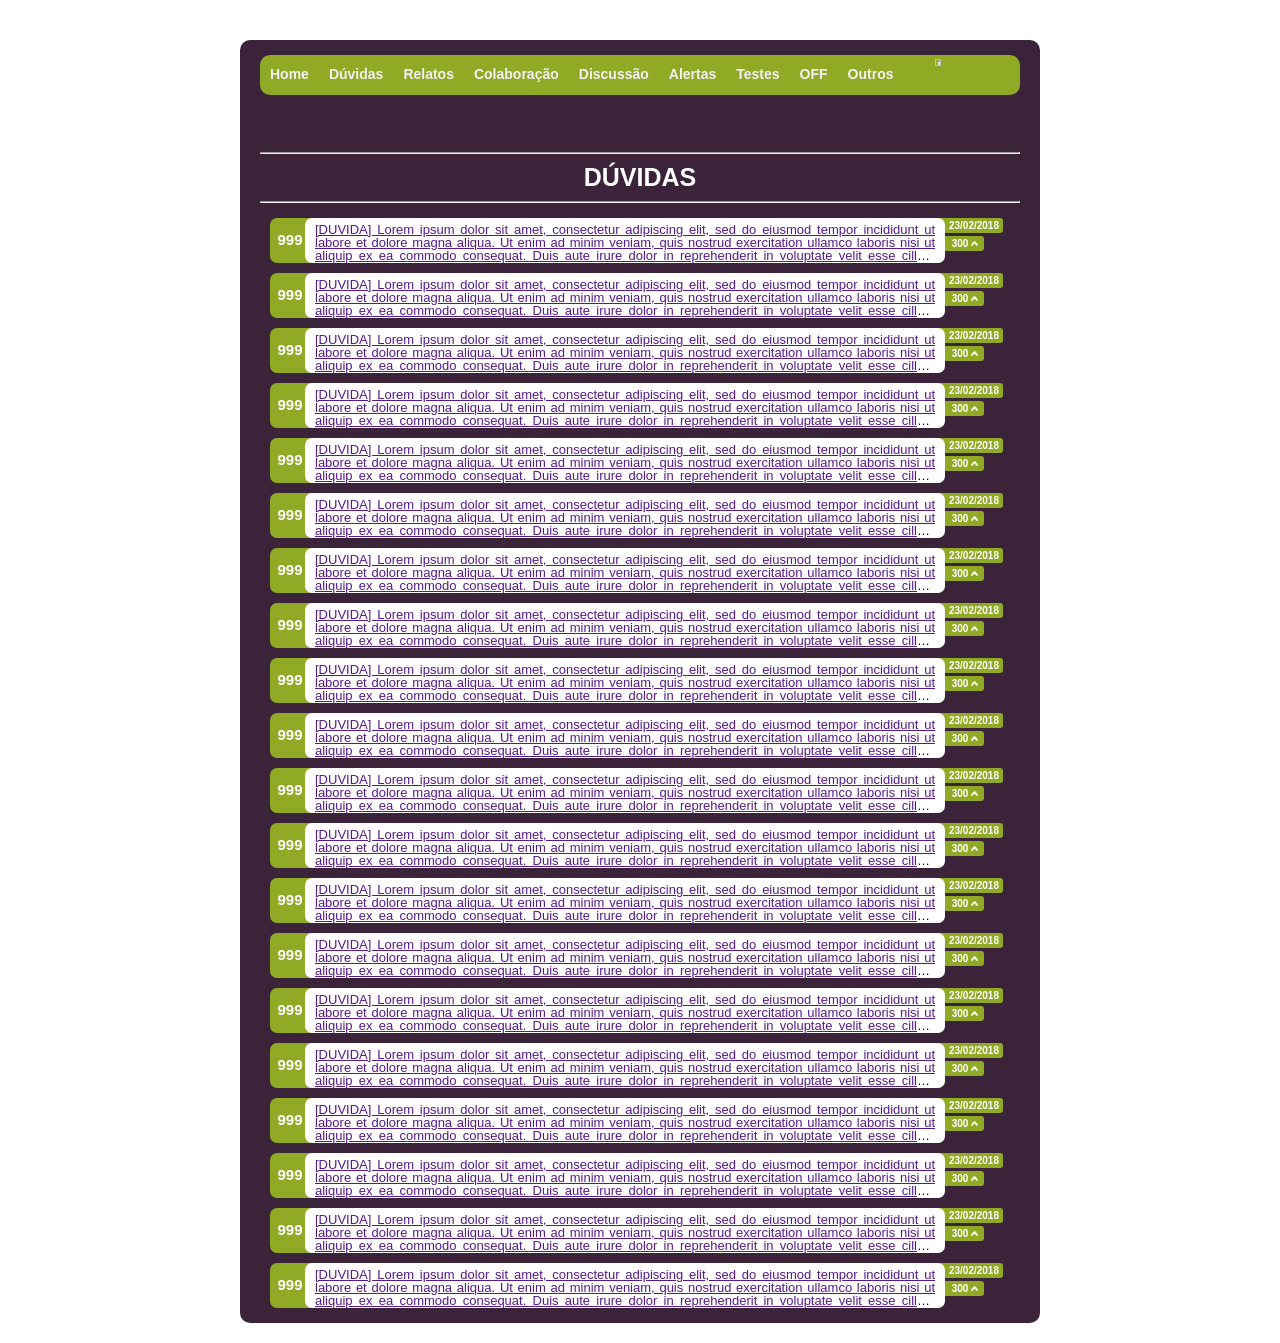
==== commit 9583ddb3: "Update index.html" ====
--- a/index.html
+++ b/index.html
@@ -18,7 +18,7 @@
     </object>
     </div>
 
-    <img id="logo_barra" src="prep_logo_new.png" alt="Logo">
+    <img id="logo_barra" src="/master/prep_logo_new.png" alt="Logo">
 
     <hr>
     <h4 class="topic_name"> DÚVIDAS </h4>
--- a/testes.css
+++ b/testes.css
@@ -0,0 +1,436 @@
+body{
+  width: 95%;
+  max-width: 800px;
+  margin: auto;
+  padding-top: 20px;
+  /* background: url(fundo.jpg) center; */
+
+  font-family: sans-serif;
+  line-height: 1.25
+}
+
+main{
+  background: #3b243a;
+  /* background: black; */
+  padding: 5px 20px;
+  margin-top: 20px;
+  margin-bottom: 20px;
+  border-radius: 10px;
+  padding-bottom: 20px;
+}
+
+/* Add a black background color to the top navigation */
+.topnav {
+    background-color: #90aa26;
+    overflow: hidden;
+    border-radius: 10px;
+    margin-top: 10px;
+    /* position: fixed; */
+}
+
+/* Style the links inside the navigation bar */
+.topnav a {
+    float: left;
+    color: #f2f2f2;
+    text-align: center;
+    padding: 11px 10px;
+    text-decoration: none;
+    font-size: 14px;
+    font-weight: bold;
+    border-radius: 10px;
+    /* border:1px solid black; */
+}
+
+/* Change the color of links on hover */
+.topnav a:hover {
+    background-color: #ddd;
+    color: black;
+}
+
+/* Add a color to the active/current link */
+/* .topnav a.active {
+    background-color: #4CAF50;
+    color: white;
+} */
+
+.logo, .band-name, .headline{
+  margin: 0;
+  text-align: center;
+}
+
+.numeros{
+  /* color: #3b243a; */
+  /* color: black; */
+  color: #3b243a;
+  position:relative;
+  width:25px;
+  height:38px;
+  background:white;
+  left:35px;
+  top:45px;
+  text-align: center;
+  /* font-size: 15px; */
+  padding-top: 5px;
+  /* border-radius:5px; */
+  border-top-left-radius: 5px;
+  /* border:3px solid #90aa26; */
+  margin: -17px;
+  margin-bottom: -38px;
+}
+
+.post{
+  border-radius: 10px;
+  background: #ffffffa6;
+  color: black;
+  text-align: justify;
+  padding: 10px;
+}
+
+.post {
+  position: relative;
+  display: inline-block;
+  word-wrap: break-word;
+  overflow: hidden;
+  max-height: 3.6em; /* (Number of lines you want visible) * (line-height) */
+  line-height: 1.2em;
+  text-align:justify;
+}
+
+.post.ellipsis::after {
+  content: "...";
+  position: absolute;
+  right: -12px;
+  bottom: 4px;
+}
+.parent_c{
+  background: #7b5d7a7a;
+  font-weight: normal;
+  font-size: 15px;
+  color: white;
+  margin: 5px;
+  margin-right: 40px;
+  padding: 5px;
+  border-radius: 7px;
+}
+
+.child_c{
+  background: #ffffffa6;
+  font-size: 15px;
+  font-weight: normal;
+  margin-left: 40px;
+  margin-right: 75px;
+  margin-top: 25px;
+  margin-bottom: -55px;
+  border-radius: 7px;
+  padding: 5px;
+  padding-left: 10px;
+  text-align:justify;
+  height: 33px;
+  overflow: hidden;
+}
+
+.comment{
+  margin: 0;
+  font-weight: bold;
+  color: white;
+}
+
+.topic_name{
+  font-size: 25px;
+  font-weight: bold;
+  text-align: center;
+  color: white;
+  padding: 0;
+  margin: 0;
+}
+
+#container {
+  width: 30px;
+  height: 36px;
+  position: relative;
+  background: black;
+  top: 10px;
+  left: 60px;
+}
+
+#navi, #infoi {
+  width: 200%;
+  height: 100%;
+  position: absolute;
+  top: 0;
+  left: 0;
+  color: white;
+}
+
+#infoi {
+  z-index: 0;
+}
+
+.upvote{
+  /* color: #3b243a; */
+  /* color: black; */
+  color: #3b243a;
+  position:relative;
+  width:45px;
+  height:15px;
+  background:white;
+  left:620px;
+  top:28px;
+  text-align: center;
+  /* font-size: 15px; */
+  padding-top: 2px;
+  padding-left: 9px;
+  padding-right: 2px;
+  border-radius:4px;
+  /* border:3px solid #90aa26; */
+  margin:0;
+  /* margin-left: 10px; */
+}
+
+.upvote_icon{
+  /* color: #3b243a; */
+  /* color: black; */
+  color: #3b243a;
+  position:relative;
+  width:30px;
+  height:20px;
+  /* background:white; */
+  left:615px;
+  top:8px;
+  text-align: center;
+  /* font-size: 15px; */
+  padding-top: 5px;
+  border-radius:4px;
+  /* border:3px solid #90aa26; */
+  margin: 0;
+}
+
+.data{
+  /* color: #3b243a; */
+  /* color: black; */
+  color: #3b243a;
+  position:relative;
+  width:60px;
+  height:15px;
+  background:white;
+  left:530px;
+  top:45px;
+  text-align: center;
+  /* font-size: 15px; */
+  padding-top: 2px;
+  padding-left: 6px;
+  padding-right: 12px;
+  border-radius:4px;
+  /* border:3px solid #90aa26; */
+  margin:0;
+  /* margin-left: 10px; */
+}
+
+.abrir_post{
+  /* color: #3b243a; */
+  color: white;
+  position:relative;
+  /* width:34px;
+  height:30px; */
+  /* background:white; */
+  left:690px;
+  top:55px;
+  text-align: center;
+  font-size: 12px;
+  padding: 3px;
+  border-radius:4px;
+  /* border:3px solid #90aa26; */
+  margin: 0;
+  margin-top: -10px;
+  background-color: #90aa26;
+}
+
+#logo_barra{
+  width: 9%;
+  height: auto;
+  margin-bottom: -30px;
+  position: relative;
+  left: 675px;
+  top: -36px;
+}
+
+.container{
+  position: relative;
+  width:660px;
+  left: 20px;
+  height:40px;
+  top:10px;
+
+}
+
+.numeros_novo{
+  z-index:1;
+  position:absolute;
+  width: 40px;
+  height:40px;
+  left: 0px;
+  top:0px;
+  background: white;
+}
+
+
+.container_posts{
+  position: relative;
+  width:660px;
+  left: 10px;
+  height:40px;
+  margin-top: 15px;
+
+}
+
+.numero_post{
+  z-index: 1;
+  position:absolute;
+  width: 40px;
+  height:40px;
+  background:#90aa25;
+  font-size:15px;
+  font-weight:bold;
+  border-top-left-radius: 7px;
+  border-bottom-left-radius: 7px;
+  color: white;
+  padding-left: 0px;
+  padding-top: 5px;
+  padding-right: 2px;
+  line-height: 34px;
+  text-align: center;
+}
+
+/* $font-size: 13px;
+$line-height: 1.0em;
+$lines-to-show: 2; */
+
+.post_prev{
+  z-index: 4;
+  position:absolute;
+  width: 620px;
+  height:40px;
+  background:white;
+  left:35px;
+  top:0px;
+  padding-left: 10px;
+  border-radius: 7px;
+  padding-top: 5px;
+  padding-right: 10px;
+  text-align:justify;
+  line-height: 1.0em;
+
+  display: block;
+  display: -webkit-box;
+  max-width: 620px;
+  margin: 0 auto;
+  font-size: 13px;
+  -webkit-line-clamp: 3;
+  -webkit-line-orient: vertical;
+  overflow: hidden;
+  text-overflow: ellipsis;
+}
+
+.data_lateral{
+  z-index: 3;
+  position:absolute;
+  background:#90aa25;
+  font-size:10px;
+  font-weight:bold;
+  border-top-right-radius: 3px;
+  border-bottom-right-radius:3px;
+  color: white;
+  line-height: 16px;
+  left: 669px;
+  text-align: right;
+  padding-right: 4px;
+  position:relative;
+  width:60px;
+  height:15px;
+}
+
+.upvote_lateral{
+  z-index: 3;
+  position:absolute;
+  background:#90aa25;
+  font-size:10px;
+  font-weight:bold;
+  border-top-right-radius: 3px;
+  border-bottom-right-radius:3px;
+  color: white;
+  line-height: 16px;
+  left: 670px;
+  text-align: right;
+  padding-right: 4px;
+  position:relative;
+  width:40px;
+  height:15px;
+  top: 3px;
+  text-align: center;
+}
+
+.seta_upvote_lateral{
+  z-index: 4;
+  position: absolute;
+  top: 23px;
+  left: 701px;
+  width: 7px;
+  height: auto;
+}
+
+
+.multiline-ellipsis {
+  z-index: 4;
+  position:absolute;
+  /* width: 800px; */
+  height:40px;
+  line-height: 10px;
+  background:white;
+  left:35px;
+  top:0px;
+  padding-left: 10px;
+  border-radius: 7px;
+  padding-top: 5px;
+  padding-right: 10px;
+  text-align:justify;
+  /* line-height: 0.5em; */
+  /* display: block; */
+  display: -webkit-box;
+  /* max-width: 400px; */
+  /* height: 109.2px; */
+  margin: 0 auto;
+  font-size: 13px;
+  line-height: 1.0;
+  -webkit-line-clamp: 3;
+  -webkit-box-orient: vertical;
+  overflow: hidden;
+  /* text-overflow: ; */
+  /* max-width: 665px; */
+  width: 620px;
+}
+
+/* .post_prev{
+  z-index: 4;
+  position:absolute;
+  width: 620px;
+  height:40px;
+  background:white;
+  left:35px;
+  top:0px;
+  padding-left: 10px;
+  border-radius: 7px;
+  padding-top: 5px;
+  padding-right: 10px;
+  text-align:justify;
+  line-height: 1.0em;
+
+  display: block;
+  display: -webkit-box;
+  max-width: 620px;
+  margin: 0 auto;
+  font-size: 13px;
+  -webkit-line-clamp: 3;
+  -webkit-line-orient: vertical;
+  overflow: hidden;
+  text-overflow: ellipsis;
+} */
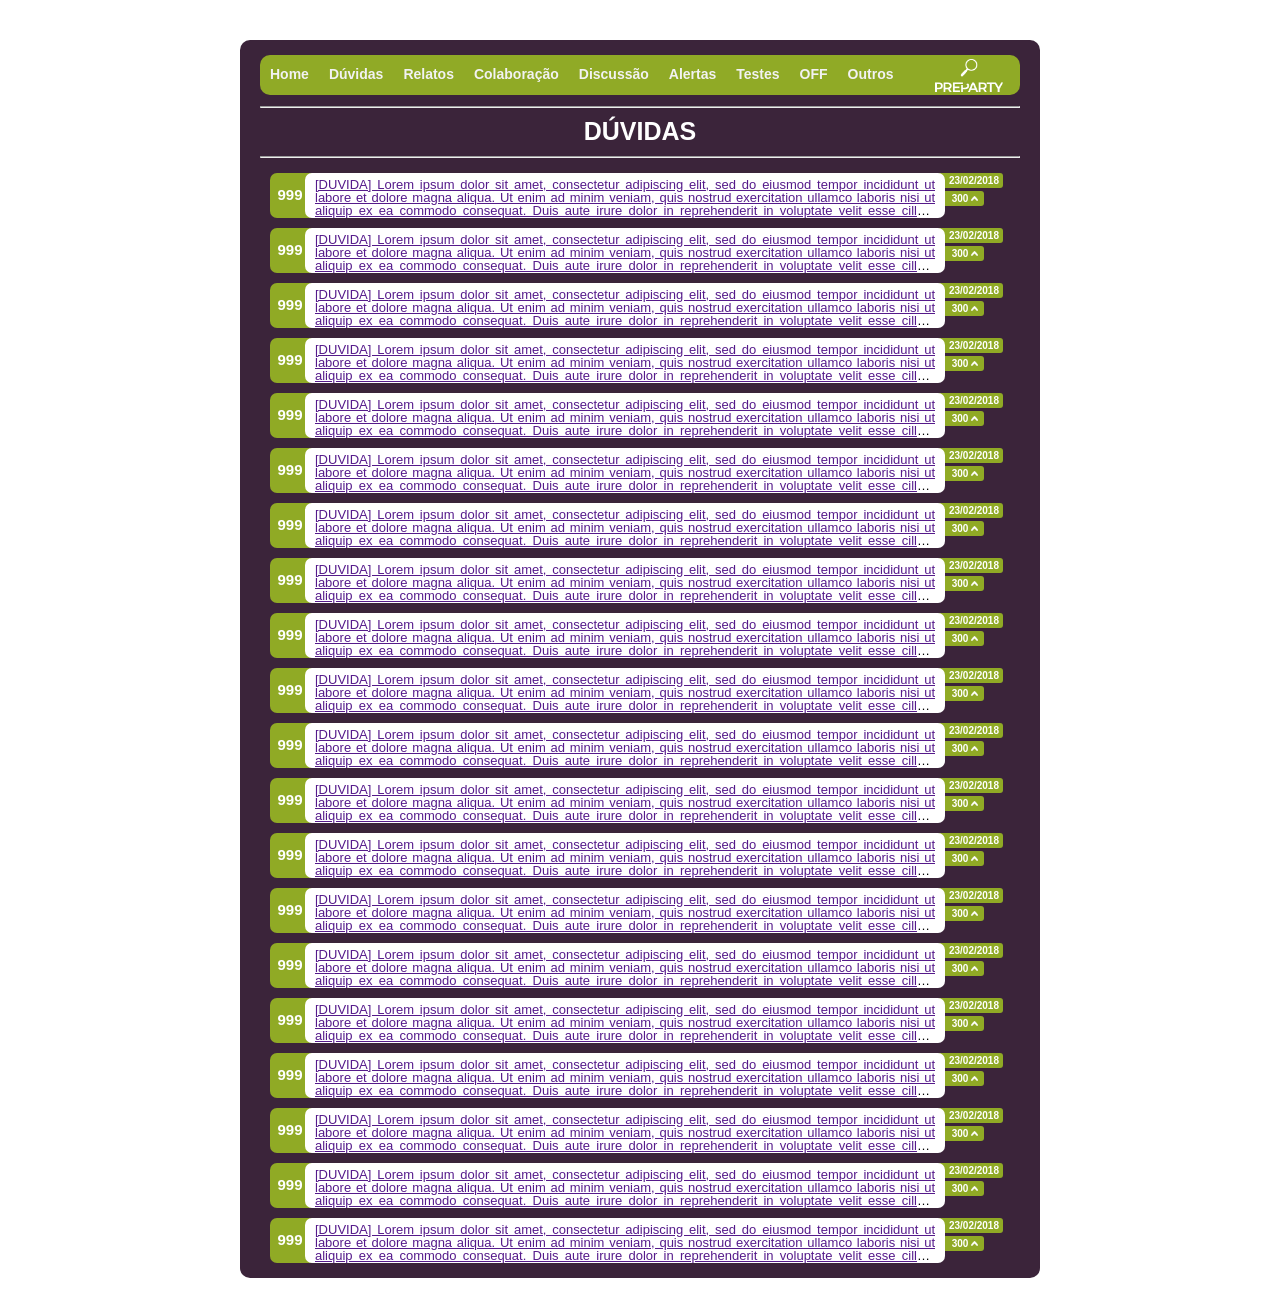
==== commit a2d46da9: "Update index.html" ====
--- a/index.html
+++ b/index.html
@@ -18,7 +18,7 @@
     </object>
     </div>
 
-    <img id="logo_barra" src="/master/prep_logo_new.png" alt="Logo">
+    <img id="logo_barra" src="prep_logo_new.png" alt="Logo">
 
     <hr>
     <h4 class="topic_name"> DÚVIDAS </h4>
